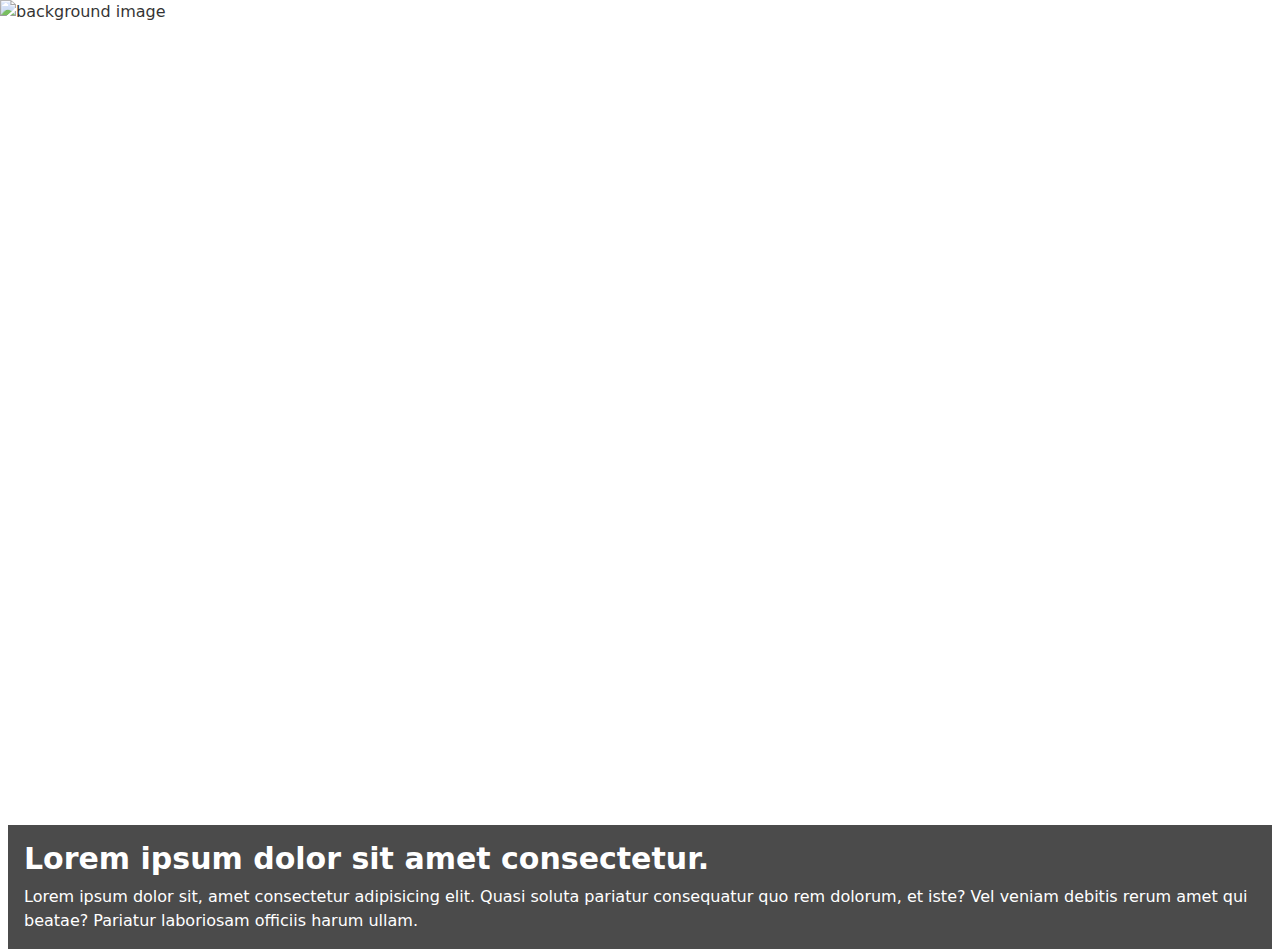
==== landing-page-img/index.html @ 80bda16e "Added image overlay" ====
<!DOCTYPE html>
<html lang="en">

<head>
    <meta charset="UTF-8">
    <meta http-equiv="X-UA-Compatible" content="IE=edge">
    <meta name="viewport" content="width=device-width, initial-scale=1.0">
    <title>Document</title>
    <link rel="stylesheet" href="../main.css">
</head>

<body>

    <div class="relative inset-0 pt-[65vh]  mx-auto w-auto bg-white shadow-lg sm:w-auto">
        <img class="absolute inset-0 w-full h-screen object-cover opacity-80" src="https://source.unsplash.com/random"
            alt="background image">
        <div class=" bottom-40 mx-auto inset-0 bg-black  h-full  w-full sm:w-auto opacity-20">
        </div>

        <div class="relative top-auto p-4 mx-auto  sm:mt-60 sm:mx-2 z-10 bg-black opacity-70">
            <h1 class="text-3xl font-bold text-white">Lorem ipsum dolor sit amet consectetur.</h1>
            <p class="text-white mt-2 shadow-sm">Lorem ipsum dolor sit, amet consectetur adipisicing elit. Quasi soluta
                pariatur consequatur quo rem dolorum, et iste? Vel veniam debitis rerum amet qui beatae? Pariatur
                laboriosam officiis harum ullam.</p>
        </div>
    </div>

    <!--  -->

</body>

</html>
---- main.css ----
/*
! tailwindcss v3.2.4 | MIT License | https://tailwindcss.com
*/

/*
1. Prevent padding and border from affecting element width. (https://github.com/mozdevs/cssremedy/issues/4)
2. Allow adding a border to an element by just adding a border-width. (https://github.com/tailwindcss/tailwindcss/pull/116)
*/

*,
::before,
::after {
  box-sizing: border-box;
  /* 1 */
  border-width: 0;
  /* 2 */
  border-style: solid;
  /* 2 */
  border-color: #e5e7eb;
  /* 2 */
}

::before,
::after {
  --tw-content: '';
}

/*
1. Use a consistent sensible line-height in all browsers.
2. Prevent adjustments of font size after orientation changes in iOS.
3. Use a more readable tab size.
4. Use the user's configured `sans` font-family by default.
5. Use the user's configured `sans` font-feature-settings by default.
*/

html {
  line-height: 1.5;
  /* 1 */
  -webkit-text-size-adjust: 100%;
  /* 2 */
  -moz-tab-size: 4;
  /* 3 */
  -o-tab-size: 4;
     tab-size: 4;
  /* 3 */
  font-family: ui-sans-serif, system-ui, -apple-system, BlinkMacSystemFont, "Segoe UI", Roboto, "Helvetica Neue", Arial, "Noto Sans", sans-serif, "Apple Color Emoji", "Segoe UI Emoji", "Segoe UI Symbol", "Noto Color Emoji";
  /* 4 */
  font-feature-settings: normal;
  /* 5 */
}

/*
1. Remove the margin in all browsers.
2. Inherit line-height from `html` so users can set them as a class directly on the `html` element.
*/

body {
  margin: 0;
  /* 1 */
  line-height: inherit;
  /* 2 */
}

/*
1. Add the correct height in Firefox.
2. Correct the inheritance of border color in Firefox. (https://bugzilla.mozilla.org/show_bug.cgi?id=190655)
3. Ensure horizontal rules are visible by default.
*/

hr {
  height: 0;
  /* 1 */
  color: inherit;
  /* 2 */
  border-top-width: 1px;
  /* 3 */
}

/*
Add the correct text decoration in Chrome, Edge, and Safari.
*/

abbr:where([title]) {
  -webkit-text-decoration: underline dotted;
          text-decoration: underline dotted;
}

/*
Remove the default font size and weight for headings.
*/

h1,
h2,
h3,
h4,
h5,
h6 {
  font-size: inherit;
  font-weight: inherit;
}

/*
Reset links to optimize for opt-in styling instead of opt-out.
*/

a {
  color: inherit;
  text-decoration: inherit;
}

/*
Add the correct font weight in Edge and Safari.
*/

b,
strong {
  font-weight: bolder;
}

/*
1. Use the user's configured `mono` font family by default.
2. Correct the odd `em` font sizing in all browsers.
*/

code,
kbd,
samp,
pre {
  font-family: ui-monospace, SFMono-Regular, Menlo, Monaco, Consolas, "Liberation Mono", "Courier New", monospace;
  /* 1 */
  font-size: 1em;
  /* 2 */
}

/*
Add the correct font size in all browsers.
*/

small {
  font-size: 80%;
}

/*
Prevent `sub` and `sup` elements from affecting the line height in all browsers.
*/

sub,
sup {
  font-size: 75%;
  line-height: 0;
  position: relative;
  vertical-align: baseline;
}

sub {
  bottom: -0.25em;
}

sup {
  top: -0.5em;
}

/*
1. Remove text indentation from table contents in Chrome and Safari. (https://bugs.chromium.org/p/chromium/issues/detail?id=999088, https://bugs.webkit.org/show_bug.cgi?id=201297)
2. Correct table border color inheritance in all Chrome and Safari. (https://bugs.chromium.org/p/chromium/issues/detail?id=935729, https://bugs.webkit.org/show_bug.cgi?id=195016)
3. Remove gaps between table borders by default.
*/

table {
  text-indent: 0;
  /* 1 */
  border-color: inherit;
  /* 2 */
  border-collapse: collapse;
  /* 3 */
}

/*
1. Change the font styles in all browsers.
2. Remove the margin in Firefox and Safari.
3. Remove default padding in all browsers.
*/

button,
input,
optgroup,
select,
textarea {
  font-family: inherit;
  /* 1 */
  font-size: 100%;
  /* 1 */
  font-weight: inherit;
  /* 1 */
  line-height: inherit;
  /* 1 */
  color: inherit;
  /* 1 */
  margin: 0;
  /* 2 */
  padding: 0;
  /* 3 */
}

/*
Remove the inheritance of text transform in Edge and Firefox.
*/

button,
select {
  text-transform: none;
}

/*
1. Correct the inability to style clickable types in iOS and Safari.
2. Remove default button styles.
*/

button,
[type='button'],
[type='reset'],
[type='submit'] {
  -webkit-appearance: button;
  /* 1 */
  background-color: transparent;
  /* 2 */
  background-image: none;
  /* 2 */
}

/*
Use the modern Firefox focus style for all focusable elements.
*/

:-moz-focusring {
  outline: auto;
}

/*
Remove the additional `:invalid` styles in Firefox. (https://github.com/mozilla/gecko-dev/blob/2f9eacd9d3d995c937b4251a5557d95d494c9be1/layout/style/res/forms.css#L728-L737)
*/

:-moz-ui-invalid {
  box-shadow: none;
}

/*
Add the correct vertical alignment in Chrome and Firefox.
*/

progress {
  vertical-align: baseline;
}

/*
Correct the cursor style of increment and decrement buttons in Safari.
*/

::-webkit-inner-spin-button,
::-webkit-outer-spin-button {
  height: auto;
}

/*
1. Correct the odd appearance in Chrome and Safari.
2. Correct the outline style in Safari.
*/

[type='search'] {
  -webkit-appearance: textfield;
  /* 1 */
  outline-offset: -2px;
  /* 2 */
}

/*
Remove the inner padding in Chrome and Safari on macOS.
*/

::-webkit-search-decoration {
  -webkit-appearance: none;
}

/*
1. Correct the inability to style clickable types in iOS and Safari.
2. Change font properties to `inherit` in Safari.
*/

::-webkit-file-upload-button {
  -webkit-appearance: button;
  /* 1 */
  font: inherit;
  /* 2 */
}

/*
Add the correct display in Chrome and Safari.
*/

summary {
  display: list-item;
}

/*
Removes the default spacing and border for appropriate elements.
*/

blockquote,
dl,
dd,
h1,
h2,
h3,
h4,
h5,
h6,
hr,
figure,
p,
pre {
  margin: 0;
}

fieldset {
  margin: 0;
  padding: 0;
}

legend {
  padding: 0;
}

ol,
ul,
menu {
  list-style: none;
  margin: 0;
  padding: 0;
}

/*
Prevent resizing textareas horizontally by default.
*/

textarea {
  resize: vertical;
}

/*
1. Reset the default placeholder opacity in Firefox. (https://github.com/tailwindlabs/tailwindcss/issues/3300)
2. Set the default placeholder color to the user's configured gray 400 color.
*/

input::-moz-placeholder, textarea::-moz-placeholder {
  opacity: 1;
  /* 1 */
  color: #9ca3af;
  /* 2 */
}

input::placeholder,
textarea::placeholder {
  opacity: 1;
  /* 1 */
  color: #9ca3af;
  /* 2 */
}

/*
Set the default cursor for buttons.
*/

button,
[role="button"] {
  cursor: pointer;
}

/*
Make sure disabled buttons don't get the pointer cursor.
*/

:disabled {
  cursor: default;
}

/*
1. Make replaced elements `display: block` by default. (https://github.com/mozdevs/cssremedy/issues/14)
2. Add `vertical-align: middle` to align replaced elements more sensibly by default. (https://github.com/jensimmons/cssremedy/issues/14#issuecomment-634934210)
   This can trigger a poorly considered lint error in some tools but is included by design.
*/

img,
svg,
video,
canvas,
audio,
iframe,
embed,
object {
  display: block;
  /* 1 */
  vertical-align: middle;
  /* 2 */
}

/*
Constrain images and videos to the parent width and preserve their intrinsic aspect ratio. (https://github.com/mozdevs/cssremedy/issues/14)
*/

img,
video {
  max-width: 100%;
  height: auto;
}

/* Make elements with the HTML hidden attribute stay hidden by default */

[hidden] {
  display: none;
}

*, ::before, ::after {
  --tw-border-spacing-x: 0;
  --tw-border-spacing-y: 0;
  --tw-translate-x: 0;
  --tw-translate-y: 0;
  --tw-rotate: 0;
  --tw-skew-x: 0;
  --tw-skew-y: 0;
  --tw-scale-x: 1;
  --tw-scale-y: 1;
  --tw-pan-x:  ;
  --tw-pan-y:  ;
  --tw-pinch-zoom:  ;
  --tw-scroll-snap-strictness: proximity;
  --tw-ordinal:  ;
  --tw-slashed-zero:  ;
  --tw-numeric-figure:  ;
  --tw-numeric-spacing:  ;
  --tw-numeric-fraction:  ;
  --tw-ring-inset:  ;
  --tw-ring-offset-width: 0px;
  --tw-ring-offset-color: #fff;
  --tw-ring-color: rgb(59 130 246 / 0.5);
  --tw-ring-offset-shadow: 0 0 #0000;
  --tw-ring-shadow: 0 0 #0000;
  --tw-shadow: 0 0 #0000;
  --tw-shadow-colored: 0 0 #0000;
  --tw-blur:  ;
  --tw-brightness:  ;
  --tw-contrast:  ;
  --tw-grayscale:  ;
  --tw-hue-rotate:  ;
  --tw-invert:  ;
  --tw-saturate:  ;
  --tw-sepia:  ;
  --tw-drop-shadow:  ;
  --tw-backdrop-blur:  ;
  --tw-backdrop-brightness:  ;
  --tw-backdrop-contrast:  ;
  --tw-backdrop-grayscale:  ;
  --tw-backdrop-hue-rotate:  ;
  --tw-backdrop-invert:  ;
  --tw-backdrop-opacity:  ;
  --tw-backdrop-saturate:  ;
  --tw-backdrop-sepia:  ;
}

::backdrop {
  --tw-border-spacing-x: 0;
  --tw-border-spacing-y: 0;
  --tw-translate-x: 0;
  --tw-translate-y: 0;
  --tw-rotate: 0;
  --tw-skew-x: 0;
  --tw-skew-y: 0;
  --tw-scale-x: 1;
  --tw-scale-y: 1;
  --tw-pan-x:  ;
  --tw-pan-y:  ;
  --tw-pinch-zoom:  ;
  --tw-scroll-snap-strictness: proximity;
  --tw-ordinal:  ;
  --tw-slashed-zero:  ;
  --tw-numeric-figure:  ;
  --tw-numeric-spacing:  ;
  --tw-numeric-fraction:  ;
  --tw-ring-inset:  ;
  --tw-ring-offset-width: 0px;
  --tw-ring-offset-color: #fff;
  --tw-ring-color: rgb(59 130 246 / 0.5);
  --tw-ring-offset-shadow: 0 0 #0000;
  --tw-ring-shadow: 0 0 #0000;
  --tw-shadow: 0 0 #0000;
  --tw-shadow-colored: 0 0 #0000;
  --tw-blur:  ;
  --tw-brightness:  ;
  --tw-contrast:  ;
  --tw-grayscale:  ;
  --tw-hue-rotate:  ;
  --tw-invert:  ;
  --tw-saturate:  ;
  --tw-sepia:  ;
  --tw-drop-shadow:  ;
  --tw-backdrop-blur:  ;
  --tw-backdrop-brightness:  ;
  --tw-backdrop-contrast:  ;
  --tw-backdrop-grayscale:  ;
  --tw-backdrop-hue-rotate:  ;
  --tw-backdrop-invert:  ;
  --tw-backdrop-opacity:  ;
  --tw-backdrop-saturate:  ;
  --tw-backdrop-sepia:  ;
}

.container {
  width: 100%;
}

@media (min-width: 640px) {
  .container {
    max-width: 640px;
  }
}

@media (min-width: 768px) {
  .container {
    max-width: 768px;
  }
}

@media (min-width: 1024px) {
  .container {
    max-width: 1024px;
  }
}

@media (min-width: 1280px) {
  .container {
    max-width: 1280px;
  }
}

@media (min-width: 1536px) {
  .container {
    max-width: 1536px;
  }
}

.sr-only {
  position: absolute;
  width: 1px;
  height: 1px;
  padding: 0;
  margin: -1px;
  overflow: hidden;
  clip: rect(0, 0, 0, 0);
  white-space: nowrap;
  border-width: 0;
}

.not-sr-only {
  position: static;
  width: auto;
  height: auto;
  padding: 0;
  margin: 0;
  overflow: visible;
  clip: auto;
  white-space: normal;
}

.pointer-events-none {
  pointer-events: none;
}

.pointer-events-auto {
  pointer-events: auto;
}

.visible {
  visibility: visible;
}

.invisible {
  visibility: hidden;
}

.collapse {
  visibility: collapse;
}

.static {
  position: static;
}

.fixed {
  position: fixed;
}

.absolute {
  position: absolute;
}

.relative {
  position: relative;
}

.sticky {
  position: sticky;
}

.-inset-1 {
  top: -0.25rem;
  right: -0.25rem;
  bottom: -0.25rem;
  left: -0.25rem;
}

.inset-0 {
  top: 0px;
  right: 0px;
  bottom: 0px;
  left: 0px;
}

.bottom-0 {
  bottom: 0px;
}

.top-0 {
  top: 0px;
}

.top-10 {
  top: 2.5rem;
}

.top-40 {
  top: 10rem;
}

.bottom-40 {
  bottom: 10rem;
}

.top-auto {
  top: auto;
}

.isolate {
  isolation: isolate;
}

.isolation-auto {
  isolation: auto;
}

.z-10 {
  z-index: 10;
}

.float-right {
  float: right;
}

.float-left {
  float: left;
}

.float-none {
  float: none;
}

.clear-left {
  clear: left;
}

.clear-right {
  clear: right;
}

.clear-both {
  clear: both;
}

.clear-none {
  clear: none;
}

.mx-auto {
  margin-left: auto;
  margin-right: auto;
}

.mt-2 {
  margin-top: 0.5rem;
}

.mb-3 {
  margin-bottom: 0.75rem;
}

.box-border {
  box-sizing: border-box;
}

.box-content {
  box-sizing: content-box;
}

.block {
  display: block;
}

.inline-block {
  display: inline-block;
}

.inline {
  display: inline;
}

.flex {
  display: flex;
}

.inline-flex {
  display: inline-flex;
}

.table {
  display: table;
}

.inline-table {
  display: inline-table;
}

.table-caption {
  display: table-caption;
}

.table-cell {
  display: table-cell;
}

.table-column {
  display: table-column;
}

.table-column-group {
  display: table-column-group;
}

.table-footer-group {
  display: table-footer-group;
}

.table-header-group {
  display: table-header-group;
}

.table-row-group {
  display: table-row-group;
}

.table-row {
  display: table-row;
}

.flow-root {
  display: flow-root;
}

.grid {
  display: grid;
}

.inline-grid {
  display: inline-grid;
}

.contents {
  display: contents;
}

.list-item {
  display: list-item;
}

.hidden {
  display: none;
}

.h-full {
  height: 100%;
}

.h-screen {
  height: 100vh;
}

.w-auto {
  width: auto;
}

.w-full {
  width: 100%;
}

.flex-shrink {
  flex-shrink: 1;
}

.shrink {
  flex-shrink: 1;
}

.flex-grow {
  flex-grow: 1;
}

.grow {
  flex-grow: 1;
}

.table-auto {
  table-layout: auto;
}

.table-fixed {
  table-layout: fixed;
}

.border-collapse {
  border-collapse: collapse;
}

.border-separate {
  border-collapse: separate;
}

.transform {
  transform: translate(var(--tw-translate-x), var(--tw-translate-y)) rotate(var(--tw-rotate)) skewX(var(--tw-skew-x)) skewY(var(--tw-skew-y)) scaleX(var(--tw-scale-x)) scaleY(var(--tw-scale-y));
}

.\!transform {
  transform: translate(var(--tw-translate-x), var(--tw-translate-y)) rotate(var(--tw-rotate)) skewX(var(--tw-skew-x)) skewY(var(--tw-skew-y)) scaleX(var(--tw-scale-x)) scaleY(var(--tw-scale-y)) !important;
}

.transform-cpu {
  transform: translate(var(--tw-translate-x), var(--tw-translate-y)) rotate(var(--tw-rotate)) skewX(var(--tw-skew-x)) skewY(var(--tw-skew-y)) scaleX(var(--tw-scale-x)) scaleY(var(--tw-scale-y));
}

.transform-gpu {
  transform: translate3d(var(--tw-translate-x), var(--tw-translate-y), 0) rotate(var(--tw-rotate)) skewX(var(--tw-skew-x)) skewY(var(--tw-skew-y)) scaleX(var(--tw-scale-x)) scaleY(var(--tw-scale-y));
}

.transform-none {
  transform: none;
}

.touch-auto {
  touch-action: auto;
}

.touch-none {
  touch-action: none;
}

.touch-pan-x {
  --tw-pan-x: pan-x;
  touch-action: var(--tw-pan-x) var(--tw-pan-y) var(--tw-pinch-zoom);
}

.touch-pan-left {
  --tw-pan-x: pan-left;
  touch-action: var(--tw-pan-x) var(--tw-pan-y) var(--tw-pinch-zoom);
}

.touch-pan-right {
  --tw-pan-x: pan-right;
  touch-action: var(--tw-pan-x) var(--tw-pan-y) var(--tw-pinch-zoom);
}

.touch-pan-y {
  --tw-pan-y: pan-y;
  touch-action: var(--tw-pan-x) var(--tw-pan-y) var(--tw-pinch-zoom);
}

.touch-pan-up {
  --tw-pan-y: pan-up;
  touch-action: var(--tw-pan-x) var(--tw-pan-y) var(--tw-pinch-zoom);
}

.touch-pan-down {
  --tw-pan-y: pan-down;
  touch-action: var(--tw-pan-x) var(--tw-pan-y) var(--tw-pinch-zoom);
}

.touch-pinch-zoom {
  --tw-pinch-zoom: pinch-zoom;
  touch-action: var(--tw-pan-x) var(--tw-pan-y) var(--tw-pinch-zoom);
}

.touch-manipulation {
  touch-action: manipulation;
}

.select-none {
  -webkit-user-select: none;
     -moz-user-select: none;
          user-select: none;
}

.select-text {
  -webkit-user-select: text;
     -moz-user-select: text;
          user-select: text;
}

.select-all {
  -webkit-user-select: all;
     -moz-user-select: all;
          user-select: all;
}

.select-auto {
  -webkit-user-select: auto;
     -moz-user-select: auto;
          user-select: auto;
}

.resize-none {
  resize: none;
}

.resize-y {
  resize: vertical;
}

.resize-x {
  resize: horizontal;
}

.resize {
  resize: both;
}

.snap-none {
  scroll-snap-type: none;
}

.snap-x {
  scroll-snap-type: x var(--tw-scroll-snap-strictness);
}

.snap-y {
  scroll-snap-type: y var(--tw-scroll-snap-strictness);
}

.snap-both {
  scroll-snap-type: both var(--tw-scroll-snap-strictness);
}

.snap-mandatory {
  --tw-scroll-snap-strictness: mandatory;
}

.snap-proximity {
  --tw-scroll-snap-strictness: proximity;
}

.snap-start {
  scroll-snap-align: start;
}

.snap-end {
  scroll-snap-align: end;
}

.snap-center {
  scroll-snap-align: center;
}

.snap-align-none {
  scroll-snap-align: none;
}

.snap-normal {
  scroll-snap-stop: normal;
}

.snap-always {
  scroll-snap-stop: always;
}

.list-inside {
  list-style-position: inside;
}

.list-outside {
  list-style-position: outside;
}

.appearance-none {
  -webkit-appearance: none;
     -moz-appearance: none;
          appearance: none;
}

.break-before-auto {
  -moz-column-break-before: auto;
       break-before: auto;
}

.break-before-avoid {
  -moz-column-break-before: avoid;
       break-before: avoid;
}

.break-before-all {
  -moz-column-break-before: all;
       break-before: all;
}

.break-before-avoid-page {
  -moz-column-break-before: avoid;
       break-before: avoid-page;
}

.break-before-page {
  -moz-column-break-before: page;
       break-before: page;
}

.break-before-left {
  -moz-column-break-before: left;
       break-before: left;
}

.break-before-right {
  -moz-column-break-before: right;
       break-before: right;
}

.break-before-column {
  -moz-column-break-before: column;
       break-before: column;
}

.break-inside-auto {
  -moz-column-break-inside: auto;
       break-inside: auto;
}

.break-inside-avoid {
  -moz-column-break-inside: avoid;
       break-inside: avoid;
}

.break-inside-avoid-page {
  break-inside: avoid-page;
}

.break-inside-avoid-column {
  -moz-column-break-inside: avoid;
       break-inside: avoid-column;
}

.break-after-auto {
  -moz-column-break-after: auto;
       break-after: auto;
}

.break-after-avoid {
  -moz-column-break-after: avoid;
       break-after: avoid;
}

.break-after-all {
  -moz-column-break-after: all;
       break-after: all;
}

.break-after-avoid-page {
  -moz-column-break-after: avoid;
       break-after: avoid-page;
}

.break-after-page {
  -moz-column-break-after: page;
       break-after: page;
}

.break-after-left {
  -moz-column-break-after: left;
       break-after: left;
}

.break-after-right {
  -moz-column-break-after: right;
       break-after: right;
}

.break-after-column {
  -moz-column-break-after: column;
       break-after: column;
}

.grid-flow-row {
  grid-auto-flow: row;
}

.grid-flow-col {
  grid-auto-flow: column;
}

.grid-flow-dense {
  grid-auto-flow: dense;
}

.grid-flow-row-dense {
  grid-auto-flow: row dense;
}

.grid-flow-col-dense {
  grid-auto-flow: column dense;
}

.flex-row {
  flex-direction: row;
}

.flex-row-reverse {
  flex-direction: row-reverse;
}

.flex-col {
  flex-direction: column;
}

.flex-col-reverse {
  flex-direction: column-reverse;
}

.flex-wrap {
  flex-wrap: wrap;
}

.flex-wrap-reverse {
  flex-wrap: wrap-reverse;
}

.flex-nowrap {
  flex-wrap: nowrap;
}

.place-content-center {
  place-content: center;
}

.place-content-start {
  place-content: start;
}

.place-content-end {
  place-content: end;
}

.place-content-between {
  place-content: space-between;
}

.place-content-around {
  place-content: space-around;
}

.place-content-evenly {
  place-content: space-evenly;
}

.place-content-baseline {
  place-content: baseline;
}

.place-content-stretch {
  place-content: stretch;
}

.place-items-start {
  place-items: start;
}

.place-items-end {
  place-items: end;
}

.place-items-center {
  place-items: center;
}

.place-items-baseline {
  place-items: baseline;
}

.place-items-stretch {
  place-items: stretch;
}

.content-center {
  align-content: center;
}

.content-start {
  align-content: flex-start;
}

.content-end {
  align-content: flex-end;
}

.content-between {
  align-content: space-between;
}

.content-around {
  align-content: space-around;
}

.content-evenly {
  align-content: space-evenly;
}

.content-baseline {
  align-content: baseline;
}

.items-start {
  align-items: flex-start;
}

.items-end {
  align-items: flex-end;
}

.items-center {
  align-items: center;
}

.items-baseline {
  align-items: baseline;
}

.items-stretch {
  align-items: stretch;
}

.justify-start {
  justify-content: flex-start;
}

.justify-end {
  justify-content: flex-end;
}

.justify-center {
  justify-content: center;
}

.justify-between {
  justify-content: space-between;
}

.justify-around {
  justify-content: space-around;
}

.justify-evenly {
  justify-content: space-evenly;
}

.justify-items-start {
  justify-items: start;
}

.justify-items-end {
  justify-items: end;
}

.justify-items-center {
  justify-items: center;
}

.justify-items-stretch {
  justify-items: stretch;
}

.space-x-2 > :not([hidden]) ~ :not([hidden]) {
  --tw-space-x-reverse: 0;
  margin-right: calc(0.5rem * var(--tw-space-x-reverse));
  margin-left: calc(0.5rem * calc(1 - var(--tw-space-x-reverse)));
}

.space-y-reverse > :not([hidden]) ~ :not([hidden]) {
  --tw-space-y-reverse: 1;
}

.space-x-reverse > :not([hidden]) ~ :not([hidden]) {
  --tw-space-x-reverse: 1;
}

.divide-x > :not([hidden]) ~ :not([hidden]) {
  --tw-divide-x-reverse: 0;
  border-right-width: calc(1px * var(--tw-divide-x-reverse));
  border-left-width: calc(1px * calc(1 - var(--tw-divide-x-reverse)));
}

.divide-y > :not([hidden]) ~ :not([hidden]) {
  --tw-divide-y-reverse: 0;
  border-top-width: calc(1px * calc(1 - var(--tw-divide-y-reverse)));
  border-bottom-width: calc(1px * var(--tw-divide-y-reverse));
}

.divide-y-reverse > :not([hidden]) ~ :not([hidden]) {
  --tw-divide-y-reverse: 1;
}

.divide-x-reverse > :not([hidden]) ~ :not([hidden]) {
  --tw-divide-x-reverse: 1;
}

.divide-solid > :not([hidden]) ~ :not([hidden]) {
  border-style: solid;
}

.divide-dashed > :not([hidden]) ~ :not([hidden]) {
  border-style: dashed;
}

.divide-dotted > :not([hidden]) ~ :not([hidden]) {
  border-style: dotted;
}

.divide-double > :not([hidden]) ~ :not([hidden]) {
  border-style: double;
}

.divide-none > :not([hidden]) ~ :not([hidden]) {
  border-style: none;
}

.place-self-auto {
  place-self: auto;
}

.place-self-start {
  place-self: start;
}

.place-self-end {
  place-self: end;
}

.place-self-center {
  place-self: center;
}

.place-self-stretch {
  place-self: stretch;
}

.self-auto {
  align-self: auto;
}

.self-start {
  align-self: flex-start;
}

.self-end {
  align-self: flex-end;
}

.self-center {
  align-self: center;
}

.self-stretch {
  align-self: stretch;
}

.self-baseline {
  align-self: baseline;
}

.justify-self-auto {
  justify-self: auto;
}

.justify-self-start {
  justify-self: start;
}

.justify-self-end {
  justify-self: end;
}

.justify-self-center {
  justify-self: center;
}

.justify-self-stretch {
  justify-self: stretch;
}

.overflow-auto {
  overflow: auto;
}

.overflow-hidden {
  overflow: hidden;
}

.overflow-clip {
  overflow: clip;
}

.overflow-visible {
  overflow: visible;
}

.overflow-scroll {
  overflow: scroll;
}

.overflow-x-auto {
  overflow-x: auto;
}

.overflow-y-auto {
  overflow-y: auto;
}

.overflow-x-hidden {
  overflow-x: hidden;
}

.overflow-y-hidden {
  overflow-y: hidden;
}

.overflow-x-clip {
  overflow-x: clip;
}

.overflow-y-clip {
  overflow-y: clip;
}

.overflow-x-visible {
  overflow-x: visible;
}

.overflow-y-visible {
  overflow-y: visible;
}

.overflow-x-scroll {
  overflow-x: scroll;
}

.overflow-y-scroll {
  overflow-y: scroll;
}

.overscroll-auto {
  overscroll-behavior: auto;
}

.overscroll-contain {
  overscroll-behavior: contain;
}

.overscroll-none {
  overscroll-behavior: none;
}

.overscroll-y-auto {
  overscroll-behavior-y: auto;
}

.overscroll-y-contain {
  overscroll-behavior-y: contain;
}

.overscroll-y-none {
  overscroll-behavior-y: none;
}

.overscroll-x-auto {
  overscroll-behavior-x: auto;
}

.overscroll-x-contain {
  overscroll-behavior-x: contain;
}

.overscroll-x-none {
  overscroll-behavior-x: none;
}

.scroll-auto {
  scroll-behavior: auto;
}

.scroll-smooth {
  scroll-behavior: smooth;
}

.truncate {
  overflow: hidden;
  text-overflow: ellipsis;
  white-space: nowrap;
}

.overflow-ellipsis {
  text-overflow: ellipsis;
}

.text-ellipsis {
  text-overflow: ellipsis;
}

.text-clip {
  text-overflow: clip;
}

.whitespace-normal {
  white-space: normal;
}

.whitespace-nowrap {
  white-space: nowrap;
}

.whitespace-pre {
  white-space: pre;
}

.whitespace-pre-line {
  white-space: pre-line;
}

.whitespace-pre-wrap {
  white-space: pre-wrap;
}

.break-normal {
  overflow-wrap: normal;
  word-break: normal;
}

.break-words {
  overflow-wrap: break-word;
}

.break-all {
  word-break: break-all;
}

.break-keep {
  word-break: keep-all;
}

.rounded {
  border-radius: 0.25rem;
}

.rounded-t {
  border-top-left-radius: 0.25rem;
  border-top-right-radius: 0.25rem;
}

.rounded-r {
  border-top-right-radius: 0.25rem;
  border-bottom-right-radius: 0.25rem;
}

.rounded-b {
  border-bottom-right-radius: 0.25rem;
  border-bottom-left-radius: 0.25rem;
}

.rounded-l {
  border-top-left-radius: 0.25rem;
  border-bottom-left-radius: 0.25rem;
}

.rounded-tl {
  border-top-left-radius: 0.25rem;
}

.rounded-tr {
  border-top-right-radius: 0.25rem;
}

.rounded-br {
  border-bottom-right-radius: 0.25rem;
}

.rounded-bl {
  border-bottom-left-radius: 0.25rem;
}

.border {
  border-width: 1px;
}

.border-x {
  border-left-width: 1px;
  border-right-width: 1px;
}

.border-y {
  border-top-width: 1px;
  border-bottom-width: 1px;
}

.border-t {
  border-top-width: 1px;
}

.border-r {
  border-right-width: 1px;
}

.border-b {
  border-bottom-width: 1px;
}

.border-l {
  border-left-width: 1px;
}

.border-solid {
  border-style: solid;
}

.border-dashed {
  border-style: dashed;
}

.border-dotted {
  border-style: dotted;
}

.border-double {
  border-style: double;
}

.border-hidden {
  border-style: hidden;
}

.border-none {
  border-style: none;
}

.bg-\[rgb\(255\2c 0\2c 0\)\] {
  --tw-bg-opacity: 1;
  background-color: rgb(255 0 0 / var(--tw-bg-opacity));
}

.bg-white {
  --tw-bg-opacity: 1;
  background-color: rgb(255 255 255 / var(--tw-bg-opacity));
}

.bg-black {
  --tw-bg-opacity: 1;
  background-color: rgb(0 0 0 / var(--tw-bg-opacity));
}

.decoration-slice {
  -webkit-box-decoration-break: slice;
          box-decoration-break: slice;
}

.decoration-clone {
  -webkit-box-decoration-break: clone;
          box-decoration-break: clone;
}

.box-decoration-slice {
  -webkit-box-decoration-break: slice;
          box-decoration-break: slice;
}

.box-decoration-clone {
  -webkit-box-decoration-break: clone;
          box-decoration-break: clone;
}

.bg-fixed {
  background-attachment: fixed;
}

.bg-local {
  background-attachment: local;
}

.bg-scroll {
  background-attachment: scroll;
}

.bg-clip-border {
  background-clip: border-box;
}

.bg-clip-padding {
  background-clip: padding-box;
}

.bg-clip-content {
  background-clip: content-box;
}

.bg-clip-text {
  -webkit-background-clip: text;
          background-clip: text;
}

.bg-repeat {
  background-repeat: repeat;
}

.bg-no-repeat {
  background-repeat: no-repeat;
}

.bg-repeat-x {
  background-repeat: repeat-x;
}

.bg-repeat-y {
  background-repeat: repeat-y;
}

.bg-repeat-round {
  background-repeat: round;
}

.bg-repeat-space {
  background-repeat: space;
}

.bg-origin-border {
  background-origin: border-box;
}

.bg-origin-padding {
  background-origin: padding-box;
}

.bg-origin-content {
  background-origin: content-box;
}

.object-contain {
  -o-object-fit: contain;
     object-fit: contain;
}

.object-cover {
  -o-object-fit: cover;
     object-fit: cover;
}

.object-fill {
  -o-object-fit: fill;
     object-fit: fill;
}

.object-none {
  -o-object-fit: none;
     object-fit: none;
}

.object-scale-down {
  -o-object-fit: scale-down;
     object-fit: scale-down;
}

.p-4 {
  padding: 1rem;
}

.px-4 {
  padding-left: 1rem;
  padding-right: 1rem;
}

.py-4 {
  padding-top: 1rem;
  padding-bottom: 1rem;
}

.pb-4 {
  padding-bottom: 1rem;
}

.pt-6 {
  padding-top: 1.5rem;
}

.pb-2 {
  padding-bottom: 0.5rem;
}

.pt-44 {
  padding-top: 11rem;
}

.pt-96 {
  padding-top: 24rem;
}

.pt-\[100vh\] {
  padding-top: 100vh;
}

.pt-\[65vh\] {
  padding-top: 65vh;
}

.pt-\[70vh\] {
  padding-top: 70vh;
}

.text-left {
  text-align: left;
}

.text-center {
  text-align: center;
}

.text-right {
  text-align: right;
}

.text-justify {
  text-align: justify;
}

.text-start {
  text-align: start;
}

.text-end {
  text-align: end;
}

.align-baseline {
  vertical-align: baseline;
}

.align-top {
  vertical-align: top;
}

.align-middle {
  vertical-align: middle;
}

.align-bottom {
  vertical-align: bottom;
}

.align-text-top {
  vertical-align: text-top;
}

.align-text-bottom {
  vertical-align: text-bottom;
}

.align-sub {
  vertical-align: sub;
}

.align-super {
  vertical-align: super;
}

.text-3xl {
  font-size: 1.875rem;
  line-height: 2.25rem;
}

.text-4xl {
  font-size: 2.25rem;
  line-height: 2.5rem;
}

.font-bold {
  font-weight: 700;
}

.uppercase {
  text-transform: uppercase;
}

.lowercase {
  text-transform: lowercase;
}

.capitalize {
  text-transform: capitalize;
}

.normal-case {
  text-transform: none;
}

.italic {
  font-style: italic;
}

.not-italic {
  font-style: normal;
}

.normal-nums {
  font-variant-numeric: normal;
}

.ordinal {
  --tw-ordinal: ordinal;
  font-variant-numeric: var(--tw-ordinal) var(--tw-slashed-zero) var(--tw-numeric-figure) var(--tw-numeric-spacing) var(--tw-numeric-fraction);
}

.slashed-zero {
  --tw-slashed-zero: slashed-zero;
  font-variant-numeric: var(--tw-ordinal) var(--tw-slashed-zero) var(--tw-numeric-figure) var(--tw-numeric-spacing) var(--tw-numeric-fraction);
}

.lining-nums {
  --tw-numeric-figure: lining-nums;
  font-variant-numeric: var(--tw-ordinal) var(--tw-slashed-zero) var(--tw-numeric-figure) var(--tw-numeric-spacing) var(--tw-numeric-fraction);
}

.oldstyle-nums {
  --tw-numeric-figure: oldstyle-nums;
  font-variant-numeric: var(--tw-ordinal) var(--tw-slashed-zero) var(--tw-numeric-figure) var(--tw-numeric-spacing) var(--tw-numeric-fraction);
}

.proportional-nums {
  --tw-numeric-spacing: proportional-nums;
  font-variant-numeric: var(--tw-ordinal) var(--tw-slashed-zero) var(--tw-numeric-figure) var(--tw-numeric-spacing) var(--tw-numeric-fraction);
}

.tabular-nums {
  --tw-numeric-spacing: tabular-nums;
  font-variant-numeric: var(--tw-ordinal) var(--tw-slashed-zero) var(--tw-numeric-figure) var(--tw-numeric-spacing) var(--tw-numeric-fraction);
}

.diagonal-fractions {
  --tw-numeric-fraction: diagonal-fractions;
  font-variant-numeric: var(--tw-ordinal) var(--tw-slashed-zero) var(--tw-numeric-figure) var(--tw-numeric-spacing) var(--tw-numeric-fraction);
}

.stacked-fractions {
  --tw-numeric-fraction: stacked-fractions;
  font-variant-numeric: var(--tw-ordinal) var(--tw-slashed-zero) var(--tw-numeric-figure) var(--tw-numeric-spacing) var(--tw-numeric-fraction);
}

.text-\[\#336699\]\/\[\.35\] {
  color: rgb(51 102 153 / .35);
}

.text-blue-500 {
  --tw-text-opacity: 1;
  color: rgb(59 130 246 / var(--tw-text-opacity));
}

.text-white {
  --tw-text-opacity: 1;
  color: rgb(255 255 255 / var(--tw-text-opacity));
}

.underline {
  text-decoration-line: underline;
}

.overline {
  text-decoration-line: overline;
}

.line-through {
  text-decoration-line: line-through;
}

.no-underline {
  text-decoration-line: none;
}

.decoration-solid {
  text-decoration-style: solid;
}

.decoration-double {
  text-decoration-style: double;
}

.decoration-dotted {
  text-decoration-style: dotted;
}

.decoration-dashed {
  text-decoration-style: dashed;
}

.decoration-wavy {
  text-decoration-style: wavy;
}

.antialiased {
  -webkit-font-smoothing: antialiased;
  -moz-osx-font-smoothing: grayscale;
}

.subpixel-antialiased {
  -webkit-font-smoothing: auto;
  -moz-osx-font-smoothing: auto;
}

.opacity-80 {
  opacity: 0.8;
}

.opacity-20 {
  opacity: 0.2;
}

.opacity-70 {
  opacity: 0.7;
}

.opacity-100 {
  opacity: 1;
}

.bg-blend-normal {
  background-blend-mode: normal;
}

.bg-blend-multiply {
  background-blend-mode: multiply;
}

.bg-blend-screen {
  background-blend-mode: screen;
}

.bg-blend-overlay {
  background-blend-mode: overlay;
}

.bg-blend-darken {
  background-blend-mode: darken;
}

.bg-blend-lighten {
  background-blend-mode: lighten;
}

.bg-blend-color-dodge {
  background-blend-mode: color-dodge;
}

.bg-blend-color-burn {
  background-blend-mode: color-burn;
}

.bg-blend-hard-light {
  background-blend-mode: hard-light;
}

.bg-blend-soft-light {
  background-blend-mode: soft-light;
}

.bg-blend-difference {
  background-blend-mode: difference;
}

.bg-blend-exclusion {
  background-blend-mode: exclusion;
}

.bg-blend-hue {
  background-blend-mode: hue;
}

.bg-blend-saturation {
  background-blend-mode: saturation;
}

.bg-blend-color {
  background-blend-mode: color;
}

.bg-blend-luminosity {
  background-blend-mode: luminosity;
}

.mix-blend-normal {
  mix-blend-mode: normal;
}

.mix-blend-multiply {
  mix-blend-mode: multiply;
}

.mix-blend-screen {
  mix-blend-mode: screen;
}

.mix-blend-overlay {
  mix-blend-mode: overlay;
}

.mix-blend-darken {
  mix-blend-mode: darken;
}

.mix-blend-lighten {
  mix-blend-mode: lighten;
}

.mix-blend-color-dodge {
  mix-blend-mode: color-dodge;
}

.mix-blend-color-burn {
  mix-blend-mode: color-burn;
}

.mix-blend-hard-light {
  mix-blend-mode: hard-light;
}

.mix-blend-soft-light {
  mix-blend-mode: soft-light;
}

.mix-blend-difference {
  mix-blend-mode: difference;
}

.mix-blend-exclusion {
  mix-blend-mode: exclusion;
}

.mix-blend-hue {
  mix-blend-mode: hue;
}

.mix-blend-saturation {
  mix-blend-mode: saturation;
}

.mix-blend-color {
  mix-blend-mode: color;
}

.mix-blend-luminosity {
  mix-blend-mode: luminosity;
}

.mix-blend-plus-lighter {
  mix-blend-mode: plus-lighter;
}

.shadow {
  --tw-shadow: 0 1px 3px 0 rgb(0 0 0 / 0.1), 0 1px 2px -1px rgb(0 0 0 / 0.1);
  --tw-shadow-colored: 0 1px 3px 0 var(--tw-shadow-color), 0 1px 2px -1px var(--tw-shadow-color);
  box-shadow: var(--tw-ring-offset-shadow, 0 0 #0000), var(--tw-ring-shadow, 0 0 #0000), var(--tw-shadow);
}

.\!shadow {
  --tw-shadow: 0 1px 3px 0 rgb(0 0 0 / 0.1), 0 1px 2px -1px rgb(0 0 0 / 0.1) !important;
  --tw-shadow-colored: 0 1px 3px 0 var(--tw-shadow-color), 0 1px 2px -1px var(--tw-shadow-color) !important;
  box-shadow: var(--tw-ring-offset-shadow, 0 0 #0000), var(--tw-ring-shadow, 0 0 #0000), var(--tw-shadow) !important;
}

.shadow-lg {
  --tw-shadow: 0 10px 15px -3px rgb(0 0 0 / 0.1), 0 4px 6px -4px rgb(0 0 0 / 0.1);
  --tw-shadow-colored: 0 10px 15px -3px var(--tw-shadow-color), 0 4px 6px -4px var(--tw-shadow-color);
  box-shadow: var(--tw-ring-offset-shadow, 0 0 #0000), var(--tw-ring-shadow, 0 0 #0000), var(--tw-shadow);
}

.shadow-sm {
  --tw-shadow: 0 1px 2px 0 rgb(0 0 0 / 0.05);
  --tw-shadow-colored: 0 1px 2px 0 var(--tw-shadow-color);
  box-shadow: var(--tw-ring-offset-shadow, 0 0 #0000), var(--tw-ring-shadow, 0 0 #0000), var(--tw-shadow);
}

.outline-none {
  outline: 2px solid transparent;
  outline-offset: 2px;
}

.outline {
  outline-style: solid;
}

.outline-dashed {
  outline-style: dashed;
}

.outline-dotted {
  outline-style: dotted;
}

.outline-double {
  outline-style: double;
}

.ring {
  --tw-ring-offset-shadow: var(--tw-ring-inset) 0 0 0 var(--tw-ring-offset-width) var(--tw-ring-offset-color);
  --tw-ring-shadow: var(--tw-ring-inset) 0 0 0 calc(3px + var(--tw-ring-offset-width)) var(--tw-ring-color);
  box-shadow: var(--tw-ring-offset-shadow), var(--tw-ring-shadow), var(--tw-shadow, 0 0 #0000);
}

.ring-inset {
  --tw-ring-inset: inset;
}

.blur {
  --tw-blur: blur(8px);
  filter: var(--tw-blur) var(--tw-brightness) var(--tw-contrast) var(--tw-grayscale) var(--tw-hue-rotate) var(--tw-invert) var(--tw-saturate) var(--tw-sepia) var(--tw-drop-shadow);
}

.drop-shadow {
  --tw-drop-shadow: drop-shadow(0 1px 2px rgb(0 0 0 / 0.1)) drop-shadow(0 1px 1px rgb(0 0 0 / 0.06));
  filter: var(--tw-blur) var(--tw-brightness) var(--tw-contrast) var(--tw-grayscale) var(--tw-hue-rotate) var(--tw-invert) var(--tw-saturate) var(--tw-sepia) var(--tw-drop-shadow);
}

.grayscale {
  --tw-grayscale: grayscale(100%);
  filter: var(--tw-blur) var(--tw-brightness) var(--tw-contrast) var(--tw-grayscale) var(--tw-hue-rotate) var(--tw-invert) var(--tw-saturate) var(--tw-sepia) var(--tw-drop-shadow);
}

.invert {
  --tw-invert: invert(100%);
  filter: var(--tw-blur) var(--tw-brightness) var(--tw-contrast) var(--tw-grayscale) var(--tw-hue-rotate) var(--tw-invert) var(--tw-saturate) var(--tw-sepia) var(--tw-drop-shadow);
}

.sepia {
  --tw-sepia: sepia(100%);
  filter: var(--tw-blur) var(--tw-brightness) var(--tw-contrast) var(--tw-grayscale) var(--tw-hue-rotate) var(--tw-invert) var(--tw-saturate) var(--tw-sepia) var(--tw-drop-shadow);
}

.filter {
  filter: var(--tw-blur) var(--tw-brightness) var(--tw-contrast) var(--tw-grayscale) var(--tw-hue-rotate) var(--tw-invert) var(--tw-saturate) var(--tw-sepia) var(--tw-drop-shadow);
}

.\!filter {
  filter: var(--tw-blur) var(--tw-brightness) var(--tw-contrast) var(--tw-grayscale) var(--tw-hue-rotate) var(--tw-invert) var(--tw-saturate) var(--tw-sepia) var(--tw-drop-shadow) !important;
}

.filter-none {
  filter: none;
}

.backdrop-blur {
  --tw-backdrop-blur: blur(8px);
  -webkit-backdrop-filter: var(--tw-backdrop-blur) var(--tw-backdrop-brightness) var(--tw-backdrop-contrast) var(--tw-backdrop-grayscale) var(--tw-backdrop-hue-rotate) var(--tw-backdrop-invert) var(--tw-backdrop-opacity) var(--tw-backdrop-saturate) var(--tw-backdrop-sepia);
          backdrop-filter: var(--tw-backdrop-blur) var(--tw-backdrop-brightness) var(--tw-backdrop-contrast) var(--tw-backdrop-grayscale) var(--tw-backdrop-hue-rotate) var(--tw-backdrop-invert) var(--tw-backdrop-opacity) var(--tw-backdrop-saturate) var(--tw-backdrop-sepia);
}

.backdrop-grayscale {
  --tw-backdrop-grayscale: grayscale(100%);
  -webkit-backdrop-filter: var(--tw-backdrop-blur) var(--tw-backdrop-brightness) var(--tw-backdrop-contrast) var(--tw-backdrop-grayscale) var(--tw-backdrop-hue-rotate) var(--tw-backdrop-invert) var(--tw-backdrop-opacity) var(--tw-backdrop-saturate) var(--tw-backdrop-sepia);
          backdrop-filter: var(--tw-backdrop-blur) var(--tw-backdrop-brightness) var(--tw-backdrop-contrast) var(--tw-backdrop-grayscale) var(--tw-backdrop-hue-rotate) var(--tw-backdrop-invert) var(--tw-backdrop-opacity) var(--tw-backdrop-saturate) var(--tw-backdrop-sepia);
}

.backdrop-invert {
  --tw-backdrop-invert: invert(100%);
  -webkit-backdrop-filter: var(--tw-backdrop-blur) var(--tw-backdrop-brightness) var(--tw-backdrop-contrast) var(--tw-backdrop-grayscale) var(--tw-backdrop-hue-rotate) var(--tw-backdrop-invert) var(--tw-backdrop-opacity) var(--tw-backdrop-saturate) var(--tw-backdrop-sepia);
          backdrop-filter: var(--tw-backdrop-blur) var(--tw-backdrop-brightness) var(--tw-backdrop-contrast) var(--tw-backdrop-grayscale) var(--tw-backdrop-hue-rotate) var(--tw-backdrop-invert) var(--tw-backdrop-opacity) var(--tw-backdrop-saturate) var(--tw-backdrop-sepia);
}

.backdrop-sepia {
  --tw-backdrop-sepia: sepia(100%);
  -webkit-backdrop-filter: var(--tw-backdrop-blur) var(--tw-backdrop-brightness) var(--tw-backdrop-contrast) var(--tw-backdrop-grayscale) var(--tw-backdrop-hue-rotate) var(--tw-backdrop-invert) var(--tw-backdrop-opacity) var(--tw-backdrop-saturate) var(--tw-backdrop-sepia);
          backdrop-filter: var(--tw-backdrop-blur) var(--tw-backdrop-brightness) var(--tw-backdrop-contrast) var(--tw-backdrop-grayscale) var(--tw-backdrop-hue-rotate) var(--tw-backdrop-invert) var(--tw-backdrop-opacity) var(--tw-backdrop-saturate) var(--tw-backdrop-sepia);
}

.backdrop-filter {
  -webkit-backdrop-filter: var(--tw-backdrop-blur) var(--tw-backdrop-brightness) var(--tw-backdrop-contrast) var(--tw-backdrop-grayscale) var(--tw-backdrop-hue-rotate) var(--tw-backdrop-invert) var(--tw-backdrop-opacity) var(--tw-backdrop-saturate) var(--tw-backdrop-sepia);
          backdrop-filter: var(--tw-backdrop-blur) var(--tw-backdrop-brightness) var(--tw-backdrop-contrast) var(--tw-backdrop-grayscale) var(--tw-backdrop-hue-rotate) var(--tw-backdrop-invert) var(--tw-backdrop-opacity) var(--tw-backdrop-saturate) var(--tw-backdrop-sepia);
}

.backdrop-filter-none {
  -webkit-backdrop-filter: none;
          backdrop-filter: none;
}

.transition {
  transition-property: color, background-color, border-color, text-decoration-color, fill, stroke, opacity, box-shadow, transform, filter, -webkit-backdrop-filter;
  transition-property: color, background-color, border-color, text-decoration-color, fill, stroke, opacity, box-shadow, transform, filter, backdrop-filter;
  transition-property: color, background-color, border-color, text-decoration-color, fill, stroke, opacity, box-shadow, transform, filter, backdrop-filter, -webkit-backdrop-filter;
  transition-timing-function: cubic-bezier(0.4, 0, 0.2, 1);
  transition-duration: 150ms;
}

.ease-in {
  transition-timing-function: cubic-bezier(0.4, 0, 1, 1);
}

.ease-out {
  transition-timing-function: cubic-bezier(0, 0, 0.2, 1);
}

.ease-in-out {
  transition-timing-function: cubic-bezier(0.4, 0, 0.2, 1);
}

.content-\[\'this-is-also-valid\]-weirdly-enough\'\] {
  --tw-content: 'this-is-also-valid]-weirdly-enough';
  content: var(--tw-content);
}

.hover\:font-bold:hover {
  font-weight: 700;
}

.before\:hover\:text-center:hover::before {
  content: var(--tw-content);
  text-align: center;
}

.hover\:before\:text-center:hover::before {
  content: var(--tw-content);
  text-align: center;
}

.hover\:focus\:text-center:focus:hover {
  text-align: center;
}

.focus\:hover\:text-center:hover:focus {
  text-align: center;
}

@media (min-width: 640px) {
  .sm\:container {
    width: 100%;
  }

  @media (min-width: 640px) {
    .sm\:container {
      max-width: 640px;
    }
  }

  @media (min-width: 768px) {
    .sm\:container {
      max-width: 768px;
    }
  }

  @media (min-width: 1024px) {
    .sm\:container {
      max-width: 1024px;
    }
  }

  @media (min-width: 1280px) {
    .sm\:container {
      max-width: 1280px;
    }
  }

  @media (min-width: 1536px) {
    .sm\:container {
      max-width: 1536px;
    }
  }

  .sm\:mx-2 {
    margin-left: 0.5rem;
    margin-right: 0.5rem;
  }

  .sm\:mt-60 {
    margin-top: 15rem;
  }

  .sm\:w-auto {
    width: auto;
  }

  .sm\:pt-44 {
    padding-top: 11rem;
  }

  .sm\:pb-2 {
    padding-bottom: 0.5rem;
  }

  .sm\:underline {
    text-decoration-line: underline;
  }
}

@media (prefers-color-scheme: dark) {
  @media (min-width: 1024px) {
    .dark\:lg\:hover\:\[paint-order\:markers\]:hover {
      paint-order: markers;
    }
  }
}
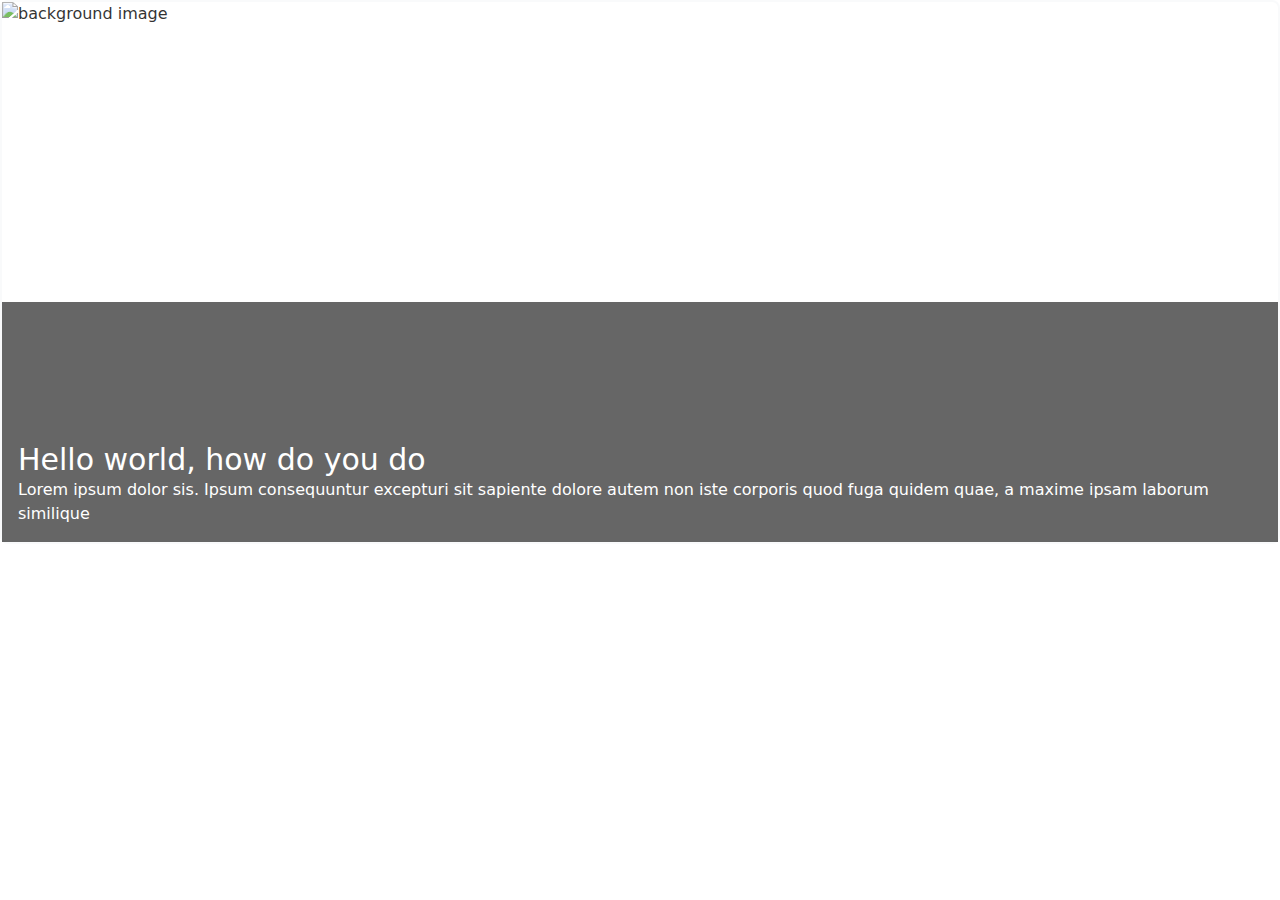
==== commit 95395a6d: "simple approach" ====
--- a/landing-page-img/index.html
+++ b/landing-page-img/index.html
@@ -7,25 +7,27 @@
     <meta name="viewport" content="width=device-width, initial-scale=1.0">
     <title>Document</title>
     <link rel="stylesheet" href="../main.css">
+    <link rel="preconnect" href="https://fonts.googleapis.com"><link rel="preconnect" href="https://fonts.gstatic.com" crossorigin><link href="https://fonts.googleapis.com/css2?family=Montserrat:wght@300&display=swap" rel="stylesheet">
 </head>
 
 <body>
+    
 
-    <div class="relative inset-0 pt-[65vh]  mx-auto w-auto bg-white shadow-lg sm:w-auto">
-        <img class="absolute inset-0 w-full h-screen object-cover opacity-80" src="https://source.unsplash.com/random"
-            alt="background image">
-        <div class=" bottom-40 mx-auto inset-0 bg-black  h-full  w-full sm:w-auto opacity-20">
+    <div class="container mx-auto relative lg:border-2 lg:border-gray-50 lg:rounded-lg lg:mb-10 ">
+        <img class="h-screen lg:h-[60vh] w-full object-cover opacity-80 lg:overflow-hidden" src="/lands.jpeg" alt="background image">
+        <div class="absolute bottom-0 bg-black container mx-auto p-4 opacity-60 h-60 slate-section">
+            <!-- just for opacity -->
         </div>
-
-        <div class="relative top-auto p-4 mx-auto  sm:mt-60 sm:mx-2 z-10 bg-black opacity-70">
-            <h1 class="text-3xl font-bold text-white">Lorem ipsum dolor sit amet consectetur.</h1>
-            <p class="text-white mt-2 shadow-sm">Lorem ipsum dolor sit, amet consectetur adipisicing elit. Quasi soluta
-                pariatur consequatur quo rem dolorum, et iste? Vel veniam debitis rerum amet qui beatae? Pariatur
-                laboriosam officiis harum ullam.</p>
+        <div class="absolute bottom-0 p-4 info-section">
+            <h1 class="text-3xl text-white">Hello world, how do you do</h1>
+            <p class="text-white">
+                Lorem ipsum dolor sis. Ipsum consequuntur excepturi sit sapiente dolore autem non iste corporis quod fuga quidem quae, a maxime ipsam laborum similique
+            </p>
         </div>
     </div>
 
-    <!--  -->
+
+    
 
 </body>
 
--- a/main.css
+++ b/main.css
@@ -610,6 +610,13 @@
   position: sticky;
 }
 
+.inset-0 {
+  top: 0px;
+  right: 0px;
+  bottom: 0px;
+  left: 0px;
+}
+
 .-inset-1 {
   top: -0.25rem;
   right: -0.25rem;
@@ -617,11 +624,12 @@
   left: -0.25rem;
 }
 
-.inset-0 {
-  top: 0px;
-  right: 0px;
-  bottom: 0px;
-  left: 0px;
+.bottom-40 {
+  bottom: 10rem;
+}
+
+.top-auto {
+  top: auto;
 }
 
 .bottom-0 {
@@ -630,22 +638,6 @@
 
 .top-0 {
   top: 0px;
-}
-
-.top-10 {
-  top: 2.5rem;
-}
-
-.top-40 {
-  top: 10rem;
-}
-
-.bottom-40 {
-  bottom: 10rem;
-}
-
-.top-auto {
-  top: auto;
 }
 
 .isolate {
@@ -697,8 +689,16 @@
   margin-top: 0.5rem;
 }
 
-.mb-3 {
-  margin-bottom: 0.75rem;
+.mt-60 {
+  margin-top: 15rem;
+}
+
+.mb-6 {
+  margin-bottom: 1.5rem;
+}
+
+.mt-10 {
+  margin-top: 2.5rem;
 }
 
 .box-border {
@@ -793,12 +793,32 @@
   display: none;
 }
 
+.h-screen {
+  height: 100vh;
+}
+
 .h-full {
   height: 100%;
 }
 
-.h-screen {
-  height: 100vh;
+.h-auto {
+  height: auto;
+}
+
+.h-1\/3 {
+  height: 33.333333%;
+}
+
+.h-40 {
+  height: 10rem;
+}
+
+.h-80 {
+  height: 20rem;
+}
+
+.h-60 {
+  height: 15rem;
 }
 
 .w-auto {
@@ -807,6 +827,10 @@
 
 .w-full {
   width: 100%;
+}
+
+.w-screen {
+  width: 100vw;
 }
 
 .flex-shrink {
@@ -1578,6 +1602,10 @@
   border-radius: 0.25rem;
 }
 
+.rounded-lg {
+  border-radius: 0.5rem;
+}
+
 .rounded-t {
   border-top-left-radius: 0.25rem;
   border-top-right-radius: 0.25rem;
@@ -1618,6 +1646,10 @@
   border-width: 1px;
 }
 
+.border-2 {
+  border-width: 2px;
+}
+
 .border-x {
   border-left-width: 1px;
   border-right-width: 1px;
@@ -1668,19 +1700,49 @@
   border-style: none;
 }
 
+.border-red-700 {
+  --tw-border-opacity: 1;
+  border-color: rgb(185 28 28 / var(--tw-border-opacity));
+}
+
+.border-red-500 {
+  --tw-border-opacity: 1;
+  border-color: rgb(239 68 68 / var(--tw-border-opacity));
+}
+
+.border-red-800 {
+  --tw-border-opacity: 1;
+  border-color: rgb(153 27 27 / var(--tw-border-opacity));
+}
+
+.bg-white {
+  --tw-bg-opacity: 1;
+  background-color: rgb(255 255 255 / var(--tw-bg-opacity));
+}
+
+.bg-black {
+  --tw-bg-opacity: 1;
+  background-color: rgb(0 0 0 / var(--tw-bg-opacity));
+}
+
 .bg-\[rgb\(255\2c 0\2c 0\)\] {
   --tw-bg-opacity: 1;
   background-color: rgb(255 0 0 / var(--tw-bg-opacity));
 }
 
-.bg-white {
+.bg-red-700 {
   --tw-bg-opacity: 1;
-  background-color: rgb(255 255 255 / var(--tw-bg-opacity));
-}
-
-.bg-black {
+  background-color: rgb(185 28 28 / var(--tw-bg-opacity));
+}
+
+.bg-red-600 {
   --tw-bg-opacity: 1;
-  background-color: rgb(0 0 0 / var(--tw-bg-opacity));
+  background-color: rgb(220 38 38 / var(--tw-bg-opacity));
+}
+
+.bg-green-600 {
+  --tw-bg-opacity: 1;
+  background-color: rgb(22 163 74 / var(--tw-bg-opacity));
 }
 
 .decoration-slice {
@@ -1797,46 +1859,32 @@
   padding: 1rem;
 }
 
-.px-4 {
-  padding-left: 1rem;
-  padding-right: 1rem;
-}
-
-.py-4 {
-  padding-top: 1rem;
-  padding-bottom: 1rem;
-}
-
-.pb-4 {
-  padding-bottom: 1rem;
-}
-
-.pt-6 {
-  padding-top: 1.5rem;
-}
-
-.pb-2 {
-  padding-bottom: 0.5rem;
-}
-
-.pt-44 {
-  padding-top: 11rem;
-}
-
-.pt-96 {
-  padding-top: 24rem;
+.pt-\[65vh\] {
+  padding-top: 65vh;
 }
 
 .pt-\[100vh\] {
   padding-top: 100vh;
 }
 
-.pt-\[65vh\] {
-  padding-top: 65vh;
+.pt-\[100\%\] {
+  padding-top: 100%;
+}
+
+.pt-\[100px\] {
+  padding-top: 100px;
 }
 
 .pt-\[70vh\] {
   padding-top: 70vh;
+}
+
+.pt-\[60vh\] {
+  padding-top: 60vh;
+}
+
+.pt-\[67vh\] {
+  padding-top: 67vh;
 }
 
 .text-left {
@@ -1900,9 +1948,9 @@
   line-height: 2.25rem;
 }
 
-.text-4xl {
-  font-size: 2.25rem;
-  line-height: 2.5rem;
+.text-sm {
+  font-size: 0.875rem;
+  line-height: 1.25rem;
 }
 
 .font-bold {
@@ -1977,6 +2025,11 @@
   font-variant-numeric: var(--tw-ordinal) var(--tw-slashed-zero) var(--tw-numeric-figure) var(--tw-numeric-spacing) var(--tw-numeric-fraction);
 }
 
+.text-white {
+  --tw-text-opacity: 1;
+  color: rgb(255 255 255 / var(--tw-text-opacity));
+}
+
 .text-\[\#336699\]\/\[\.35\] {
   color: rgb(51 102 153 / .35);
 }
@@ -1986,9 +2039,9 @@
   color: rgb(59 130 246 / var(--tw-text-opacity));
 }
 
-.text-white {
+.text-black {
   --tw-text-opacity: 1;
-  color: rgb(255 255 255 / var(--tw-text-opacity));
+  color: rgb(0 0 0 / var(--tw-text-opacity));
 }
 
 .underline {
@@ -2053,6 +2106,22 @@
   opacity: 1;
 }
 
+.opacity-10 {
+  opacity: 0.1;
+}
+
+.opacity-60 {
+  opacity: 0.6;
+}
+
+.opacity-30 {
+  opacity: 0.3;
+}
+
+.opacity-40 {
+  opacity: 0.4;
+}
+
 .bg-blend-normal {
   background-blend-mode: normal;
 }
@@ -2183,6 +2252,18 @@
 
 .mix-blend-plus-lighter {
   mix-blend-mode: plus-lighter;
+}
+
+.shadow-lg {
+  --tw-shadow: 0 10px 15px -3px rgb(0 0 0 / 0.1), 0 4px 6px -4px rgb(0 0 0 / 0.1);
+  --tw-shadow-colored: 0 10px 15px -3px var(--tw-shadow-color), 0 4px 6px -4px var(--tw-shadow-color);
+  box-shadow: var(--tw-ring-offset-shadow, 0 0 #0000), var(--tw-ring-shadow, 0 0 #0000), var(--tw-shadow);
+}
+
+.shadow-sm {
+  --tw-shadow: 0 1px 2px 0 rgb(0 0 0 / 0.05);
+  --tw-shadow-colored: 0 1px 2px 0 var(--tw-shadow-color);
+  box-shadow: var(--tw-ring-offset-shadow, 0 0 #0000), var(--tw-ring-shadow, 0 0 #0000), var(--tw-shadow);
 }
 
 .shadow {
@@ -2195,18 +2276,6 @@
   --tw-shadow: 0 1px 3px 0 rgb(0 0 0 / 0.1), 0 1px 2px -1px rgb(0 0 0 / 0.1) !important;
   --tw-shadow-colored: 0 1px 3px 0 var(--tw-shadow-color), 0 1px 2px -1px var(--tw-shadow-color) !important;
   box-shadow: var(--tw-ring-offset-shadow, 0 0 #0000), var(--tw-ring-shadow, 0 0 #0000), var(--tw-shadow) !important;
-}
-
-.shadow-lg {
-  --tw-shadow: 0 10px 15px -3px rgb(0 0 0 / 0.1), 0 4px 6px -4px rgb(0 0 0 / 0.1);
-  --tw-shadow-colored: 0 10px 15px -3px var(--tw-shadow-color), 0 4px 6px -4px var(--tw-shadow-color);
-  box-shadow: var(--tw-ring-offset-shadow, 0 0 #0000), var(--tw-ring-shadow, 0 0 #0000), var(--tw-shadow);
-}
-
-.shadow-sm {
-  --tw-shadow: 0 1px 2px 0 rgb(0 0 0 / 0.05);
-  --tw-shadow-colored: 0 1px 2px 0 var(--tw-shadow-color);
-  box-shadow: var(--tw-ring-offset-shadow, 0 0 #0000), var(--tw-ring-shadow, 0 0 #0000), var(--tw-shadow);
 }
 
 .outline-none {
@@ -2393,6 +2462,10 @@
     }
   }
 
+  .sm\:relative {
+    position: relative;
+  }
+
   .sm\:mx-2 {
     margin-left: 0.5rem;
     margin-right: 0.5rem;
@@ -2406,16 +2479,217 @@
     width: auto;
   }
 
-  .sm\:pt-44 {
-    padding-top: 11rem;
-  }
-
-  .sm\:pb-2 {
-    padding-bottom: 0.5rem;
-  }
-
   .sm\:underline {
     text-decoration-line: underline;
+  }
+}
+
+@media (min-width: 768px) {
+  .md\:absolute {
+    position: absolute;
+  }
+}
+
+@media (min-width: 1024px) {
+  .lg\:container {
+    width: 100%;
+  }
+
+  @media (min-width: 640px) {
+    .lg\:container {
+      max-width: 640px;
+    }
+  }
+
+  @media (min-width: 768px) {
+    .lg\:container {
+      max-width: 768px;
+    }
+  }
+
+  @media (min-width: 1024px) {
+    .lg\:container {
+      max-width: 1024px;
+    }
+  }
+
+  @media (min-width: 1280px) {
+    .lg\:container {
+      max-width: 1280px;
+    }
+  }
+
+  @media (min-width: 1536px) {
+    .lg\:container {
+      max-width: 1536px;
+    }
+  }
+
+  .lg\:absolute {
+    position: absolute;
+  }
+
+  .lg\:relative {
+    position: relative;
+  }
+
+  .lg\:bottom-20 {
+    bottom: 5rem;
+  }
+
+  .lg\:bottom-48 {
+    bottom: 12rem;
+  }
+
+  .lg\:top-64 {
+    top: 16rem;
+  }
+
+  .lg\:bottom-1\/2 {
+    bottom: 50%;
+  }
+
+  .lg\:bottom-10 {
+    bottom: 2.5rem;
+  }
+
+  .lg\:bottom-28 {
+    bottom: 7rem;
+  }
+
+  .lg\:bottom-36 {
+    bottom: 9rem;
+  }
+
+  .lg\:bottom-80 {
+    bottom: 20rem;
+  }
+
+  .lg\:top-0 {
+    top: 0px;
+  }
+
+  .lg\:bottom-0 {
+    bottom: 0px;
+  }
+
+  .lg\:bottom-40 {
+    bottom: 10rem;
+  }
+
+  .lg\:mx-2 {
+    margin-left: 0.5rem;
+    margin-right: 0.5rem;
+  }
+
+  .lg\:mx-auto {
+    margin-left: auto;
+    margin-right: auto;
+  }
+
+  .lg\:mt-64 {
+    margin-top: 16rem;
+  }
+
+  .lg\:mt-48 {
+    margin-top: 12rem;
+  }
+
+  .lg\:mt-52 {
+    margin-top: 13rem;
+  }
+
+  .lg\:mb-10 {
+    margin-bottom: 2.5rem;
+  }
+
+  .lg\:h-1\/2 {
+    height: 50%;
+  }
+
+  .lg\:h-3\/5 {
+    height: 60%;
+  }
+
+  .lg\:h-1\/3 {
+    height: 33.333333%;
+  }
+
+  .lg\:h-screen {
+    height: 100vh;
+  }
+
+  .lg\:h-auto {
+    height: auto;
+  }
+
+  .lg\:h-4\/5 {
+    height: 80%;
+  }
+
+  .lg\:h-full {
+    height: 100%;
+  }
+
+  .lg\:h-1\/4 {
+    height: 25%;
+  }
+
+  .lg\:h-1\/6 {
+    height: 16.666667%;
+  }
+
+  .lg\:h-6 {
+    height: 1.5rem;
+  }
+
+  .lg\:h-\[100px\] {
+    height: 100px;
+  }
+
+  .lg\:h-\[50vh\] {
+    height: 50vh;
+  }
+
+  .lg\:h-\[60vh\] {
+    height: 60vh;
+  }
+
+  .lg\:overflow-hidden {
+    overflow: hidden;
+  }
+
+  .lg\:rounded-lg {
+    border-radius: 0.5rem;
+  }
+
+  .lg\:rounded-md {
+    border-radius: 0.375rem;
+  }
+
+  .lg\:border-2 {
+    border-width: 2px;
+  }
+
+  .lg\:border-gray-50 {
+    --tw-border-opacity: 1;
+    border-color: rgb(249 250 251 / var(--tw-border-opacity));
+  }
+
+  .lg\:p-0 {
+    padding: 0px;
+  }
+
+  .lg\:pt-0 {
+    padding-top: 0px;
+  }
+
+  .lg\:pt-64 {
+    padding-top: 16rem;
+  }
+
+  .lg\:pt-\[100vh\] {
+    padding-top: 100vh;
   }
 }
 
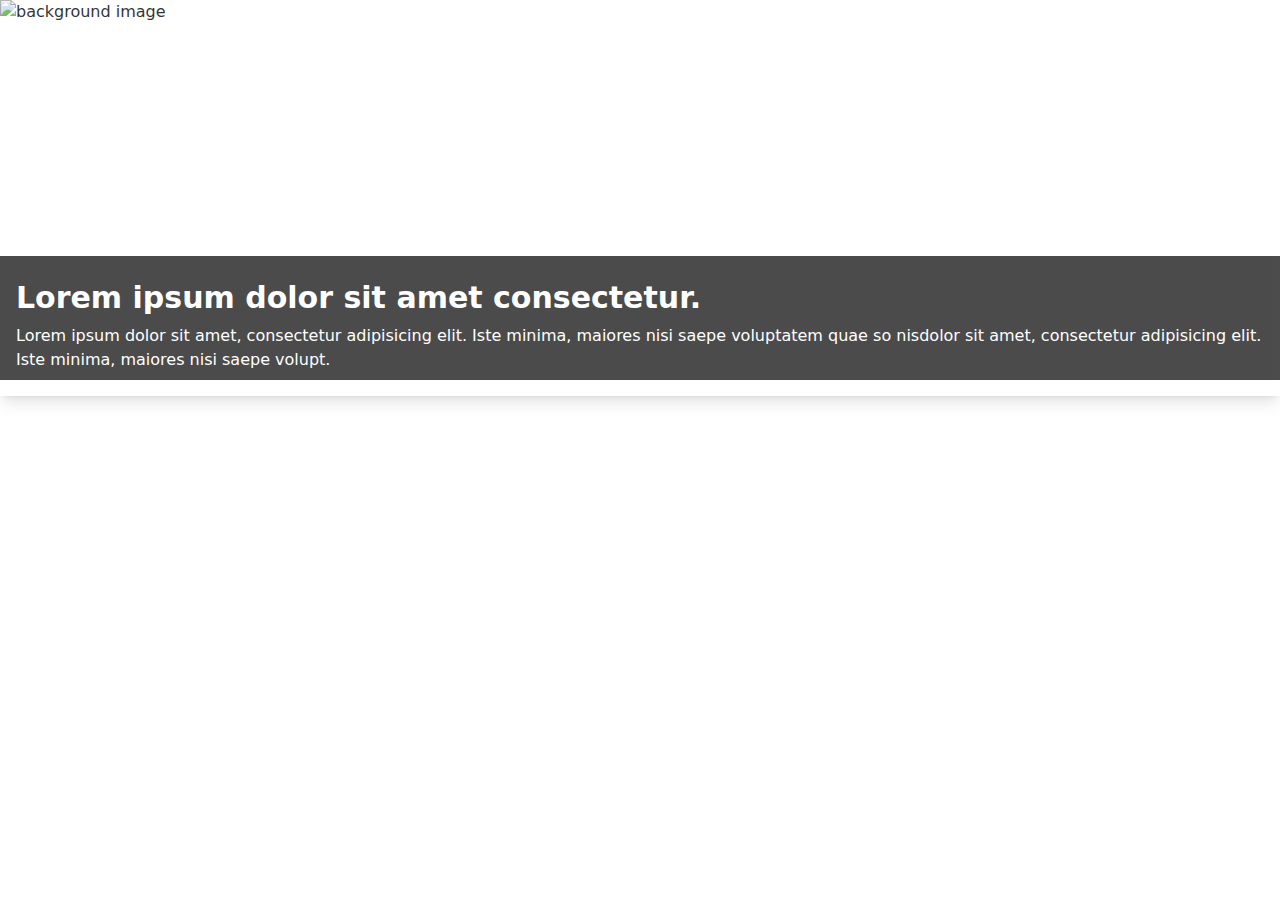
==== commit a2308792: "some changes" ====
--- a/landing-page-img/index.html
+++ b/landing-page-img/index.html
@@ -7,28 +7,28 @@
     <meta name="viewport" content="width=device-width, initial-scale=1.0">
     <title>Document</title>
     <link rel="stylesheet" href="../main.css">
-    <link rel="preconnect" href="https://fonts.googleapis.com"><link rel="preconnect" href="https://fonts.gstatic.com" crossorigin><link href="https://fonts.googleapis.com/css2?family=Montserrat:wght@300&display=swap" rel="stylesheet">
+    <link rel="preconnect" href="https://fonts.googleapis.com">
+    <link rel="preconnect" href="https://fonts.gstatic.com" crossorigin>
+    <link href="https://fonts.googleapis.com/css2?family=Montserrat:wght@300&display=swap" rel="stylesheet">
 </head>
 
 <body>
-    
 
-    <div class="container mx-auto relative lg:border-2 lg:border-gray-50 lg:rounded-lg lg:mb-10 ">
-        <img class="h-screen lg:h-[60vh] w-full object-cover opacity-80 lg:overflow-hidden" src="/lands.jpeg" alt="background image">
-        <div class="absolute bottom-0 bg-black container mx-auto p-4 opacity-60 h-60 slate-section">
-            <!-- just for opacity -->
-        </div>
-        <div class="absolute bottom-0 p-4 info-section">
-            <h1 class="text-3xl text-white">Hello world, how do you do</h1>
-            <p class="text-white">
-                Lorem ipsum dolor sis. Ipsum consequuntur excepturi sit sapiente dolore autem non iste corporis quod fuga quidem quae, a maxime ipsam laborum similique
-            </p>
+    <div
+        class="relative lg:overflow-hidden lg:h-auto inset-0 pb-4 sm:pt-40 sm:pb-2 mb-3 h-full mx-auto w-auto bg-white shadow-lg sm:w-auto">
+        <img class="absolute inset-0 w-full h-screen object-cover opacity-80" src="https://source.unsplash.com/random"
+            alt="background image">
+
+       
+        <div class="relative px-4 mt-64 pt-6 pb-2 mx-auto  z-10 bg-black opacity-70">
+            <h1 class="text-3xl font-bold text-white">Lorem ipsum dolor sit amet consectetur.</h1>
+            <p class="text-white mt-2 shadow-sm">Lorem ipsum dolor sit amet, consectetur adipisicing elit. Iste minima,
+                maiores nisi saepe voluptatem quae so nisdolor sit amet, consectetur adipisicing elit. Iste minima,
+                maiores nisi saepe volupt.</p>
         </div>
     </div>
 
 
-    
-
 </body>
 
 </html>--- a/main.css
+++ b/main.css
@@ -517,12 +517,6 @@
   width: 100%;
 }
 
-@media (min-width: 640px) {
-  .container {
-    max-width: 640px;
-  }
-}
-
 @media (min-width: 768px) {
   .container {
     max-width: 768px;
@@ -624,22 +618,6 @@
   left: -0.25rem;
 }
 
-.bottom-40 {
-  bottom: 10rem;
-}
-
-.top-auto {
-  top: auto;
-}
-
-.bottom-0 {
-  bottom: 0px;
-}
-
-.top-0 {
-  top: 0px;
-}
-
 .isolate {
   isolation: isolate;
 }
@@ -685,6 +663,10 @@
   margin-right: auto;
 }
 
+.mb-3 {
+  margin-bottom: 0.75rem;
+}
+
 .mt-2 {
   margin-top: 0.5rem;
 }
@@ -693,12 +675,8 @@
   margin-top: 15rem;
 }
 
-.mb-6 {
-  margin-bottom: 1.5rem;
-}
-
-.mt-10 {
-  margin-top: 2.5rem;
+.mt-64 {
+  margin-top: 16rem;
 }
 
 .box-border {
@@ -793,44 +771,20 @@
   display: none;
 }
 
+.h-full {
+  height: 100%;
+}
+
 .h-screen {
   height: 100vh;
 }
 
-.h-full {
-  height: 100%;
-}
-
-.h-auto {
-  height: auto;
-}
-
-.h-1\/3 {
-  height: 33.333333%;
-}
-
-.h-40 {
-  height: 10rem;
-}
-
-.h-80 {
-  height: 20rem;
-}
-
-.h-60 {
-  height: 15rem;
-}
-
 .w-auto {
   width: auto;
 }
 
 .w-full {
   width: 100%;
-}
-
-.w-screen {
-  width: 100vw;
 }
 
 .flex-shrink {
@@ -1602,10 +1556,6 @@
   border-radius: 0.25rem;
 }
 
-.rounded-lg {
-  border-radius: 0.5rem;
-}
-
 .rounded-t {
   border-top-left-radius: 0.25rem;
   border-top-right-radius: 0.25rem;
@@ -1646,10 +1596,6 @@
   border-width: 1px;
 }
 
-.border-2 {
-  border-width: 2px;
-}
-
 .border-x {
   border-left-width: 1px;
   border-right-width: 1px;
@@ -1700,21 +1646,6 @@
   border-style: none;
 }
 
-.border-red-700 {
-  --tw-border-opacity: 1;
-  border-color: rgb(185 28 28 / var(--tw-border-opacity));
-}
-
-.border-red-500 {
-  --tw-border-opacity: 1;
-  border-color: rgb(239 68 68 / var(--tw-border-opacity));
-}
-
-.border-red-800 {
-  --tw-border-opacity: 1;
-  border-color: rgb(153 27 27 / var(--tw-border-opacity));
-}
-
 .bg-white {
   --tw-bg-opacity: 1;
   background-color: rgb(255 255 255 / var(--tw-bg-opacity));
@@ -1730,21 +1661,6 @@
   background-color: rgb(255 0 0 / var(--tw-bg-opacity));
 }
 
-.bg-red-700 {
-  --tw-bg-opacity: 1;
-  background-color: rgb(185 28 28 / var(--tw-bg-opacity));
-}
-
-.bg-red-600 {
-  --tw-bg-opacity: 1;
-  background-color: rgb(220 38 38 / var(--tw-bg-opacity));
-}
-
-.bg-green-600 {
-  --tw-bg-opacity: 1;
-  background-color: rgb(22 163 74 / var(--tw-bg-opacity));
-}
-
 .decoration-slice {
   -webkit-box-decoration-break: slice;
           box-decoration-break: slice;
@@ -1855,36 +1771,21 @@
      object-fit: scale-down;
 }
 
-.p-4 {
-  padding: 1rem;
-}
-
-.pt-\[65vh\] {
-  padding-top: 65vh;
-}
-
-.pt-\[100vh\] {
-  padding-top: 100vh;
-}
-
-.pt-\[100\%\] {
-  padding-top: 100%;
-}
-
-.pt-\[100px\] {
-  padding-top: 100px;
-}
-
-.pt-\[70vh\] {
-  padding-top: 70vh;
-}
-
-.pt-\[60vh\] {
-  padding-top: 60vh;
-}
-
-.pt-\[67vh\] {
-  padding-top: 67vh;
+.px-4 {
+  padding-left: 1rem;
+  padding-right: 1rem;
+}
+
+.pb-4 {
+  padding-bottom: 1rem;
+}
+
+.pt-6 {
+  padding-top: 1.5rem;
+}
+
+.pb-2 {
+  padding-bottom: 0.5rem;
 }
 
 .text-left {
@@ -1948,11 +1849,6 @@
   line-height: 2.25rem;
 }
 
-.text-sm {
-  font-size: 0.875rem;
-  line-height: 1.25rem;
-}
-
 .font-bold {
   font-weight: 700;
 }
@@ -2039,11 +1935,6 @@
   color: rgb(59 130 246 / var(--tw-text-opacity));
 }
 
-.text-black {
-  --tw-text-opacity: 1;
-  color: rgb(0 0 0 / var(--tw-text-opacity));
-}
-
 .underline {
   text-decoration-line: underline;
 }
@@ -2100,26 +1991,6 @@
 
 .opacity-70 {
   opacity: 0.7;
-}
-
-.opacity-100 {
-  opacity: 1;
-}
-
-.opacity-10 {
-  opacity: 0.1;
-}
-
-.opacity-60 {
-  opacity: 0.6;
-}
-
-.opacity-30 {
-  opacity: 0.3;
-}
-
-.opacity-40 {
-  opacity: 0.4;
 }
 
 .bg-blend-normal {
@@ -2427,15 +2298,9 @@
   text-align: center;
 }
 
-@media (min-width: 640px) {
+@media (max-width: 767px) {
   .sm\:container {
     width: 100%;
-  }
-
-  @media (min-width: 640px) {
-    .sm\:container {
-      max-width: 640px;
-    }
   }
 
   @media (min-width: 768px) {
@@ -2462,234 +2327,30 @@
     }
   }
 
-  .sm\:relative {
-    position: relative;
-  }
-
-  .sm\:mx-2 {
-    margin-left: 0.5rem;
-    margin-right: 0.5rem;
-  }
-
-  .sm\:mt-60 {
-    margin-top: 15rem;
-  }
-
   .sm\:w-auto {
     width: auto;
   }
 
+  .sm\:pt-40 {
+    padding-top: 10rem;
+  }
+
+  .sm\:pb-2 {
+    padding-bottom: 0.5rem;
+  }
+
   .sm\:underline {
     text-decoration-line: underline;
   }
 }
 
-@media (min-width: 768px) {
-  .md\:absolute {
-    position: absolute;
-  }
-}
-
 @media (min-width: 1024px) {
-  .lg\:container {
-    width: 100%;
-  }
-
-  @media (min-width: 640px) {
-    .lg\:container {
-      max-width: 640px;
-    }
-  }
-
-  @media (min-width: 768px) {
-    .lg\:container {
-      max-width: 768px;
-    }
-  }
-
-  @media (min-width: 1024px) {
-    .lg\:container {
-      max-width: 1024px;
-    }
-  }
-
-  @media (min-width: 1280px) {
-    .lg\:container {
-      max-width: 1280px;
-    }
-  }
-
-  @media (min-width: 1536px) {
-    .lg\:container {
-      max-width: 1536px;
-    }
-  }
-
-  .lg\:absolute {
-    position: absolute;
-  }
-
-  .lg\:relative {
-    position: relative;
-  }
-
-  .lg\:bottom-20 {
-    bottom: 5rem;
-  }
-
-  .lg\:bottom-48 {
-    bottom: 12rem;
-  }
-
-  .lg\:top-64 {
-    top: 16rem;
-  }
-
-  .lg\:bottom-1\/2 {
-    bottom: 50%;
-  }
-
-  .lg\:bottom-10 {
-    bottom: 2.5rem;
-  }
-
-  .lg\:bottom-28 {
-    bottom: 7rem;
-  }
-
-  .lg\:bottom-36 {
-    bottom: 9rem;
-  }
-
-  .lg\:bottom-80 {
-    bottom: 20rem;
-  }
-
-  .lg\:top-0 {
-    top: 0px;
-  }
-
-  .lg\:bottom-0 {
-    bottom: 0px;
-  }
-
-  .lg\:bottom-40 {
-    bottom: 10rem;
-  }
-
-  .lg\:mx-2 {
-    margin-left: 0.5rem;
-    margin-right: 0.5rem;
-  }
-
-  .lg\:mx-auto {
-    margin-left: auto;
-    margin-right: auto;
-  }
-
-  .lg\:mt-64 {
-    margin-top: 16rem;
-  }
-
-  .lg\:mt-48 {
-    margin-top: 12rem;
-  }
-
-  .lg\:mt-52 {
-    margin-top: 13rem;
-  }
-
-  .lg\:mb-10 {
-    margin-bottom: 2.5rem;
-  }
-
-  .lg\:h-1\/2 {
-    height: 50%;
-  }
-
-  .lg\:h-3\/5 {
-    height: 60%;
-  }
-
-  .lg\:h-1\/3 {
-    height: 33.333333%;
-  }
-
-  .lg\:h-screen {
-    height: 100vh;
-  }
-
   .lg\:h-auto {
     height: auto;
   }
 
-  .lg\:h-4\/5 {
-    height: 80%;
-  }
-
-  .lg\:h-full {
-    height: 100%;
-  }
-
-  .lg\:h-1\/4 {
-    height: 25%;
-  }
-
-  .lg\:h-1\/6 {
-    height: 16.666667%;
-  }
-
-  .lg\:h-6 {
-    height: 1.5rem;
-  }
-
-  .lg\:h-\[100px\] {
-    height: 100px;
-  }
-
-  .lg\:h-\[50vh\] {
-    height: 50vh;
-  }
-
-  .lg\:h-\[60vh\] {
-    height: 60vh;
-  }
-
   .lg\:overflow-hidden {
     overflow: hidden;
-  }
-
-  .lg\:rounded-lg {
-    border-radius: 0.5rem;
-  }
-
-  .lg\:rounded-md {
-    border-radius: 0.375rem;
-  }
-
-  .lg\:border-2 {
-    border-width: 2px;
-  }
-
-  .lg\:border-gray-50 {
-    --tw-border-opacity: 1;
-    border-color: rgb(249 250 251 / var(--tw-border-opacity));
-  }
-
-  .lg\:p-0 {
-    padding: 0px;
-  }
-
-  .lg\:pt-0 {
-    padding-top: 0px;
-  }
-
-  .lg\:pt-64 {
-    padding-top: 16rem;
-  }
-
-  .lg\:pt-\[100vh\] {
-    padding-top: 100vh;
   }
 }
 
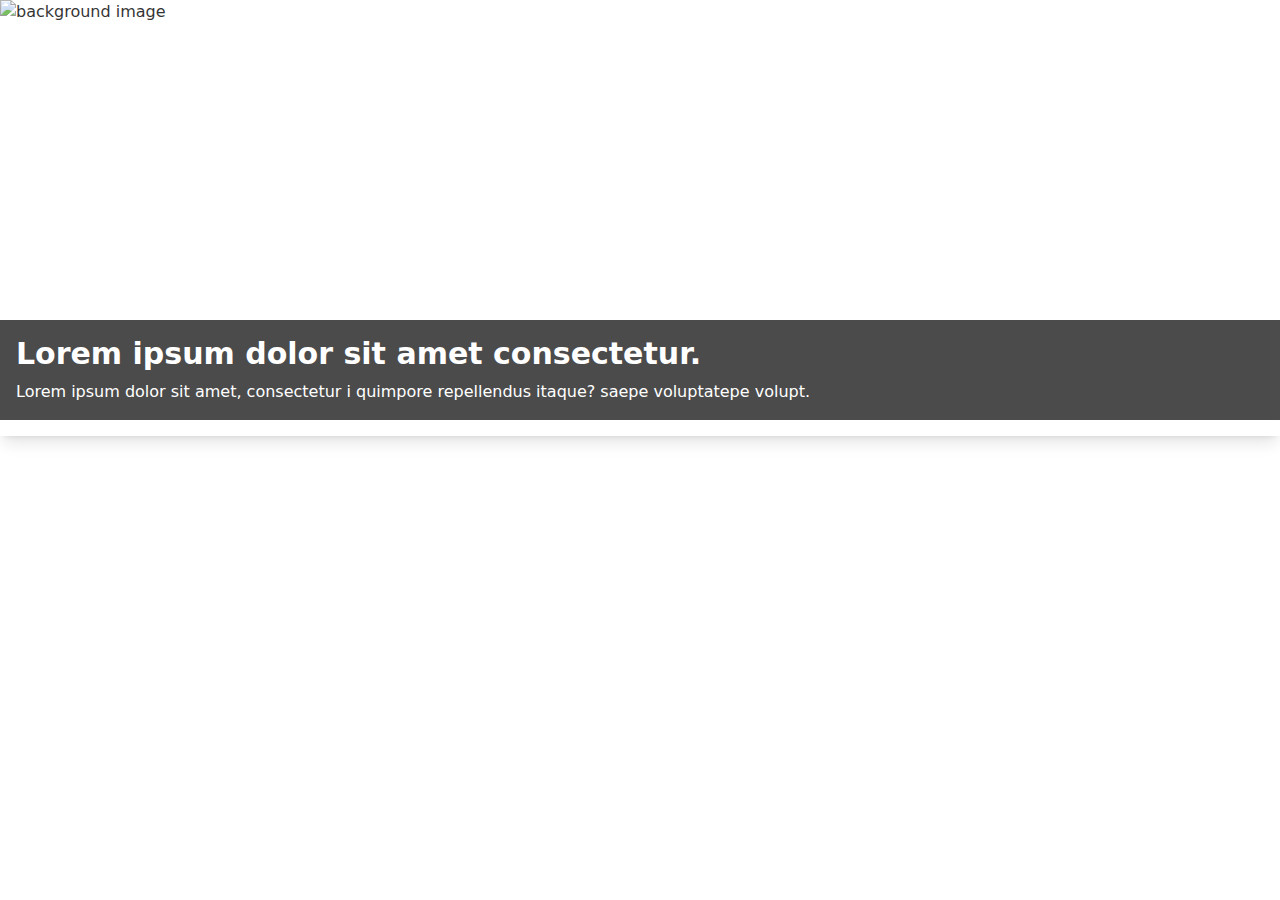
==== commit f62908a6: "some changes" ====
--- a/landing-page-img/index.html
+++ b/landing-page-img/index.html
@@ -20,11 +20,9 @@
             alt="background image">
 
        
-        <div class="relative px-4 mt-64 pt-6 pb-2 mx-auto  z-10 bg-black opacity-70">
+        <div class="relative px-4 mt-80  py-4 mx-auto  z-10 bg-black opacity-70">
             <h1 class="text-3xl font-bold text-white">Lorem ipsum dolor sit amet consectetur.</h1>
-            <p class="text-white mt-2 shadow-sm">Lorem ipsum dolor sit amet, consectetur adipisicing elit. Iste minima,
-                maiores nisi saepe voluptatem quae so nisdolor sit amet, consectetur adipisicing elit. Iste minima,
-                maiores nisi saepe volupt.</p>
+            <p class="text-white mt-2 shadow-sm">Lorem ipsum dolor sit amet, consectetur i quimpore repellendus itaque? saepe voluptatepe volupt.</p>
         </div>
     </div>
 
--- a/main.css
+++ b/main.css
@@ -667,16 +667,20 @@
   margin-bottom: 0.75rem;
 }
 
+.mt-60 {
+  margin-top: 15rem;
+}
+
 .mt-2 {
   margin-top: 0.5rem;
 }
 
-.mt-60 {
-  margin-top: 15rem;
-}
-
-.mt-64 {
-  margin-top: 16rem;
+.mt-40 {
+  margin-top: 10rem;
+}
+
+.mt-80 {
+  margin-top: 20rem;
 }
 
 .box-border {
@@ -1776,16 +1780,13 @@
   padding-right: 1rem;
 }
 
+.py-4 {
+  padding-top: 1rem;
+  padding-bottom: 1rem;
+}
+
 .pb-4 {
   padding-bottom: 1rem;
-}
-
-.pt-6 {
-  padding-top: 1.5rem;
-}
-
-.pb-2 {
-  padding-bottom: 0.5rem;
 }
 
 .text-left {
@@ -1983,10 +1984,6 @@
 
 .opacity-80 {
   opacity: 0.8;
-}
-
-.opacity-20 {
-  opacity: 0.2;
 }
 
 .opacity-70 {
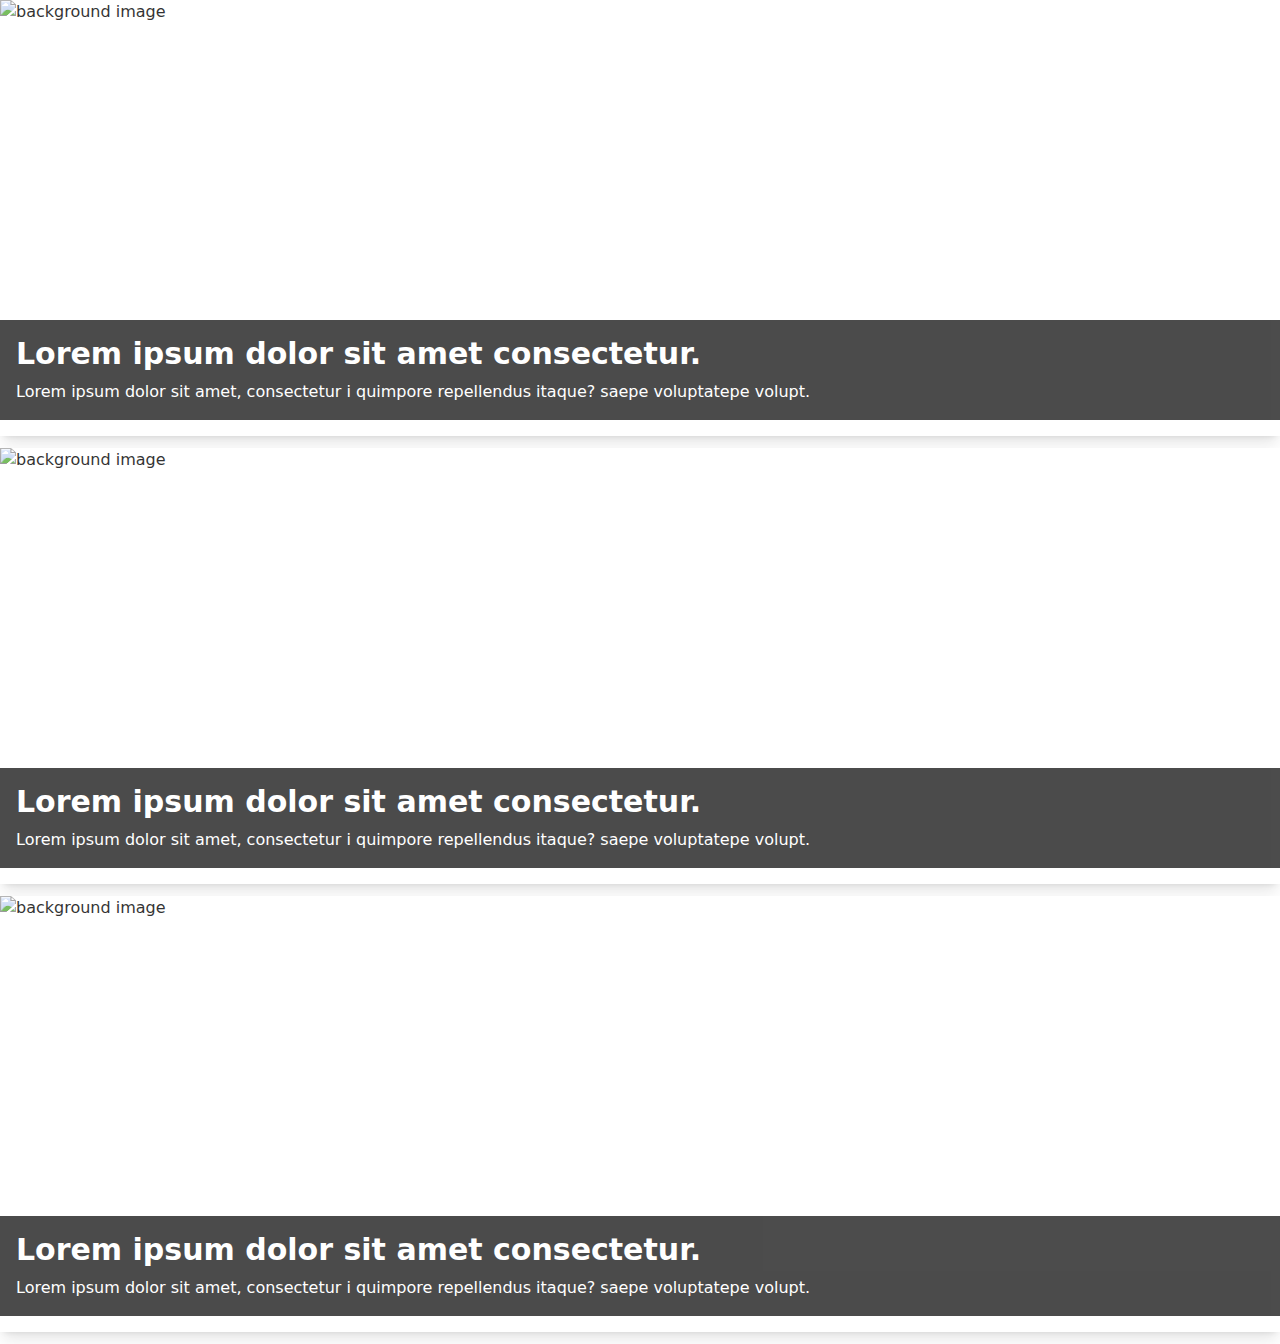
==== commit 08f9931b: "added duplicate markup for page effect" ====
--- a/landing-page-img/index.html
+++ b/landing-page-img/index.html
@@ -25,6 +25,28 @@
             <p class="text-white mt-2 shadow-sm">Lorem ipsum dolor sit amet, consectetur i quimpore repellendus itaque? saepe voluptatepe volupt.</p>
         </div>
     </div>
+    <div
+        class="relative lg:overflow-hidden lg:h-auto inset-0 pb-4 sm:pt-40 sm:pb-2 mb-3 h-full mx-auto w-auto bg-white shadow-lg sm:w-auto">
+        <img class="absolute inset-0 w-full h-screen object-cover opacity-80" src="https://source.unsplash.com/random"
+            alt="background image">
+
+       
+        <div class="relative px-4 mt-80  py-4 mx-auto  z-10 bg-black opacity-70">
+            <h1 class="text-3xl font-bold text-white">Lorem ipsum dolor sit amet consectetur.</h1>
+            <p class="text-white mt-2 shadow-sm">Lorem ipsum dolor sit amet, consectetur i quimpore repellendus itaque? saepe voluptatepe volupt.</p>
+        </div>
+    </div>
+    <div
+        class="relative lg:overflow-hidden lg:h-auto inset-0 pb-4 sm:pt-40 sm:pb-2 mb-3 h-full mx-auto w-auto bg-white shadow-lg sm:w-auto">
+        <img class="absolute inset-0 w-full h-screen object-cover opacity-80" src="https://source.unsplash.com/random"
+            alt="background image">
+
+       
+        <div class="relative px-4 mt-80  py-4 mx-auto  z-10 bg-black opacity-70">
+            <h1 class="text-3xl font-bold text-white">Lorem ipsum dolor sit amet consectetur.</h1>
+            <p class="text-white mt-2 shadow-sm">Lorem ipsum dolor sit amet, consectetur i quimpore repellendus itaque? saepe voluptatepe volupt.</p>
+        </div>
+    </div>
 
 
 </body>
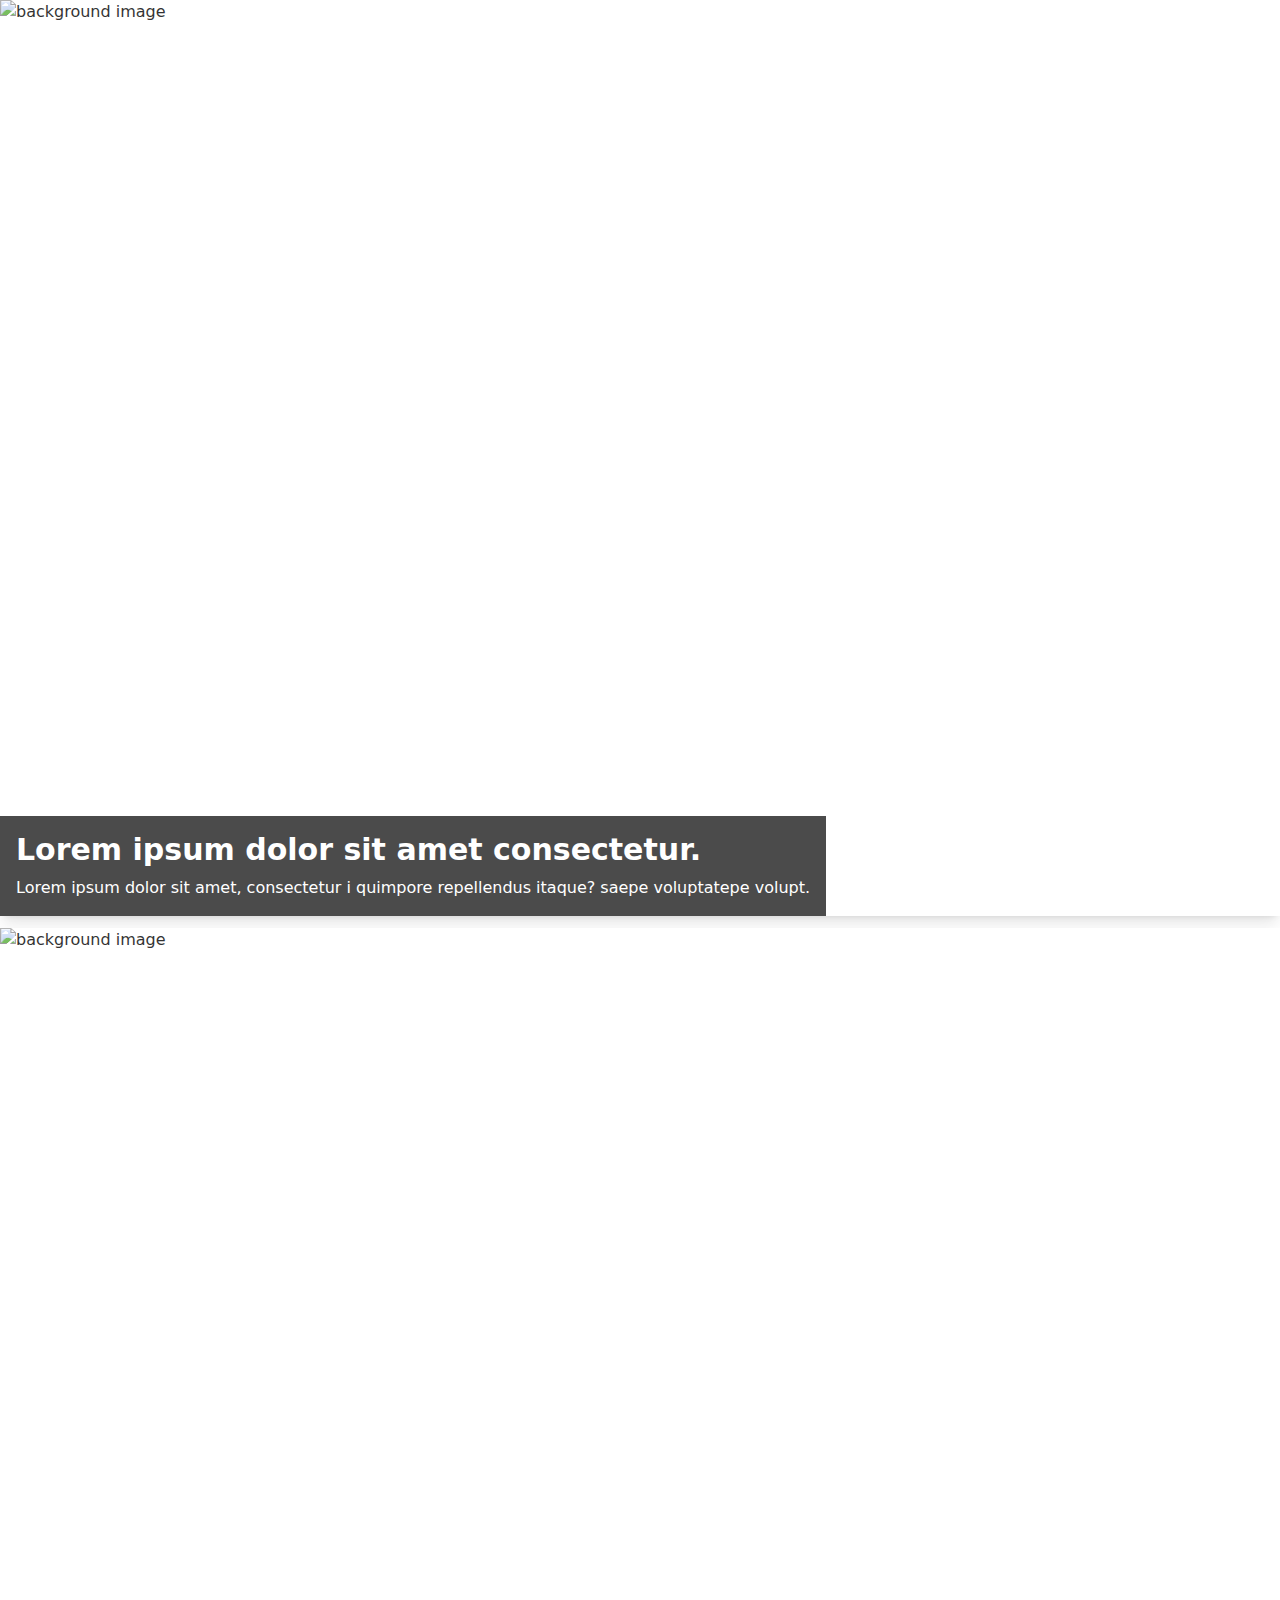
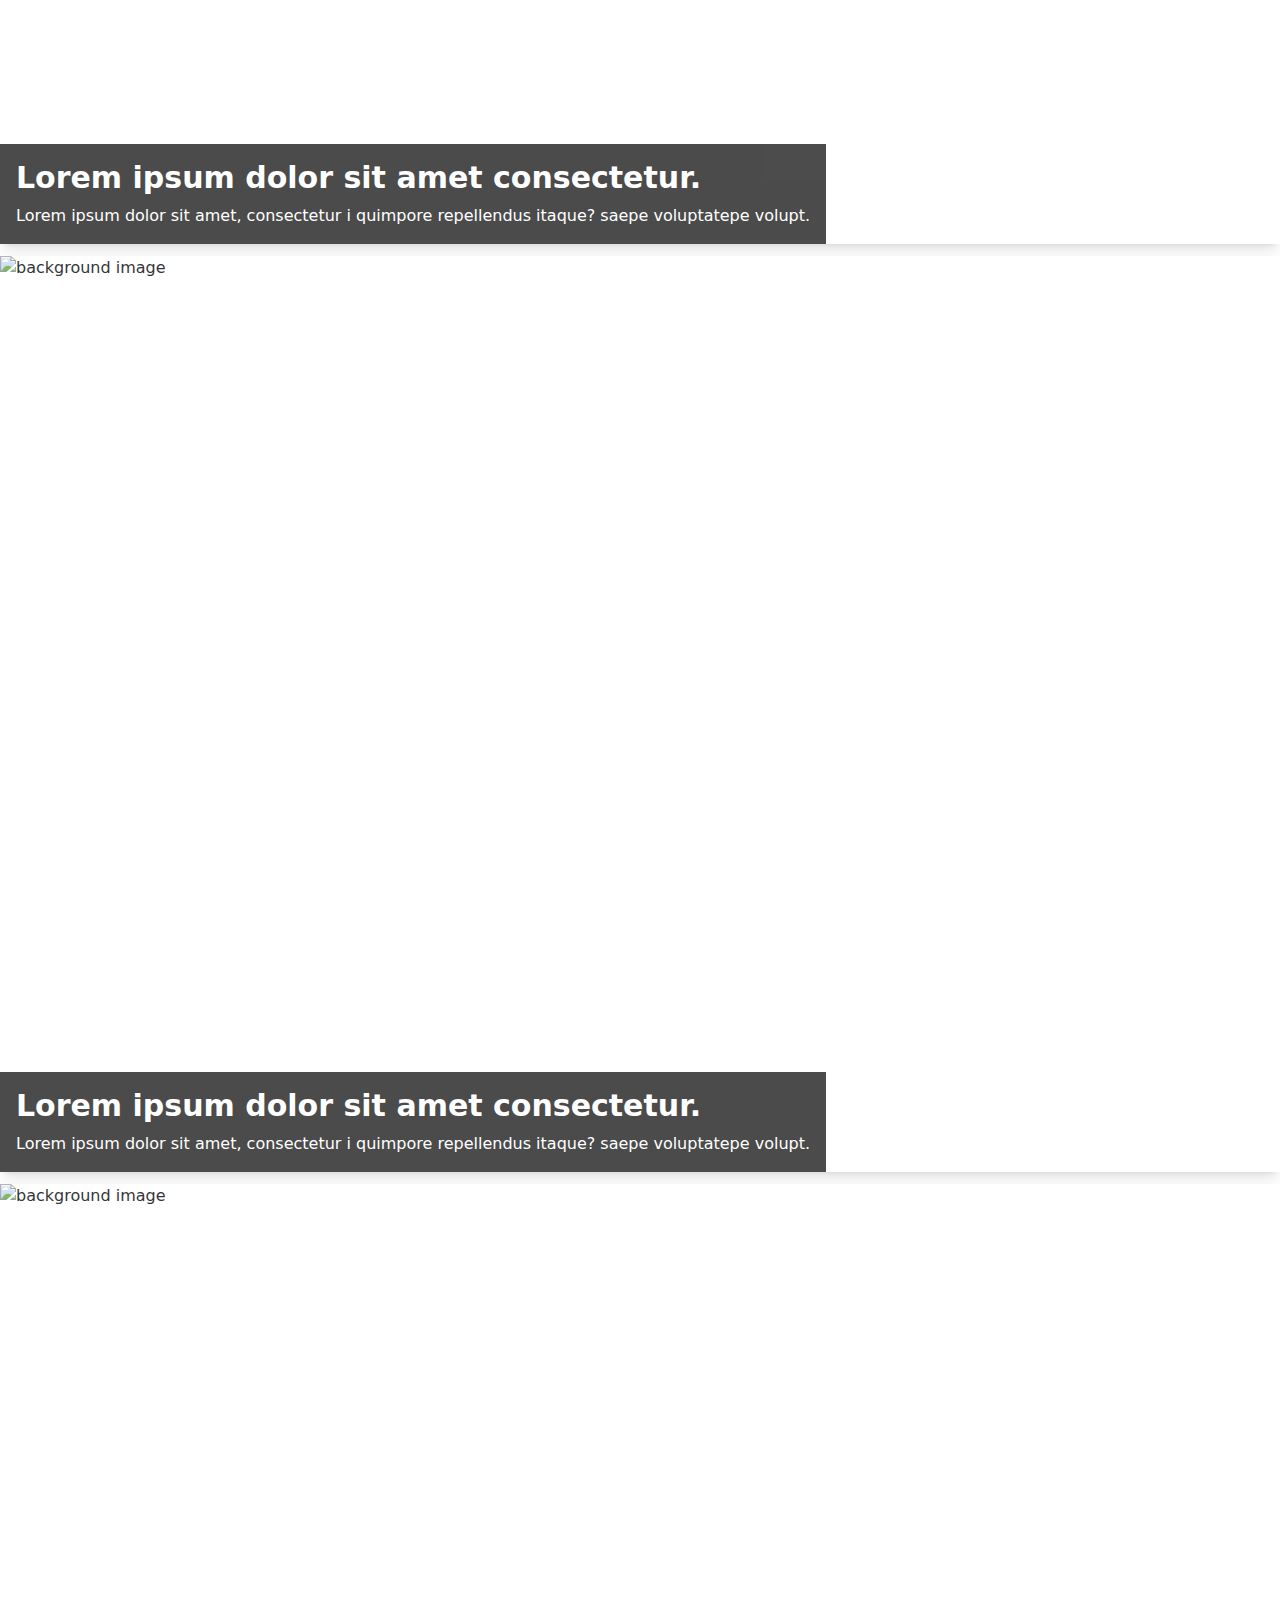
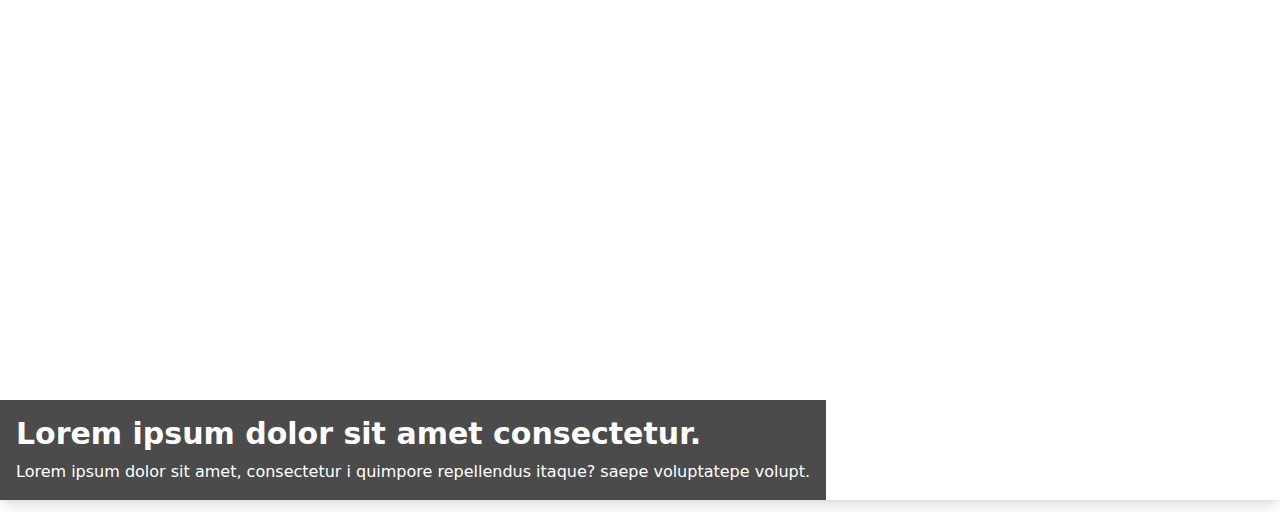
==== commit 9115e4cd: "fixed some errors on landing page" ====
--- a/landing-page-img/index.html
+++ b/landing-page-img/index.html
@@ -14,40 +14,70 @@
 
 <body>
 
-    <div
+    <div class="relative">
+        <div
+            class="lg:overflow-hidden lg:h-auto inset-0 pb-4  xs:pb-2 mb-3 h-full mx-auto w-auto bg-white shadow-lg xs:w-auto">
+            <img class="inset-0 w-full h-screen object-cover opacity-80" src="https://source.unsplash.com/random"
+                alt="background image">
+            <div class="absolute bottom-0 px-4 py-4 mx-auto z-10 bg-black opacity-70">
+                <h1 class="text-3xl font-bold text-white">Lorem ipsum dolor sit amet consectetur.</h1>
+                <p class="text-white mt-2 shadow-sm">Lorem ipsum dolor sit amet, consectetur i quimpore repellendus itaque?
+                    saepe voluptatepe volupt.</p>
+            </div>
+        </div>
+    </div>
+    <div class="relative">
+        <div
+            class="lg:overflow-hidden lg:h-auto inset-0 pb-4  xs:pb-2 mb-3 h-full mx-auto w-auto bg-white shadow-lg xs:w-auto">
+            <img class="inset-0 w-full h-screen object-cover opacity-80" src="https://source.unsplash.com/random"
+                alt="background image">
+            <div class="absolute bottom-0 px-4 py-4 mx-auto z-10 bg-black opacity-70">
+                <h1 class="text-3xl font-bold text-white">Lorem ipsum dolor sit amet consectetur.</h1>
+                <p class="text-white mt-2 shadow-sm">Lorem ipsum dolor sit amet, consectetur i quimpore repellendus itaque?
+                    saepe voluptatepe volupt.</p>
+            </div>
+        </div>
+    </div>
+    <div class="relative">
+        <div
+            class="lg:overflow-hidden lg:h-auto inset-0 pb-4  xs:pb-2 mb-3 h-full mx-auto w-auto bg-white shadow-lg xs:w-auto">
+            <img class="inset-0 w-full h-screen object-cover opacity-80" src="https://source.unsplash.com/random"
+                alt="background image">
+            <div class="absolute bottom-0 px-4 py-4 mx-auto z-10 bg-black opacity-70">
+                <h1 class="text-3xl font-bold text-white">Lorem ipsum dolor sit amet consectetur.</h1>
+                <p class="text-white mt-2 shadow-sm">Lorem ipsum dolor sit amet, consectetur i quimpore repellendus itaque?
+                    saepe voluptatepe volupt.</p>
+            </div>
+        </div>
+    </div>
+    <div class="relative">
+        <div
+            class="lg:overflow-hidden lg:h-auto inset-0 pb-4  xs:pb-2 mb-3 h-full mx-auto w-auto bg-white shadow-lg xs:w-auto">
+            <img class="inset-0 w-full h-screen object-cover opacity-80" src="https://source.unsplash.com/random"
+                alt="background image">
+            <div class="absolute bottom-0 px-4 py-4 mx-auto z-10 bg-black opacity-70">
+                <h1 class="text-3xl font-bold text-white">Lorem ipsum dolor sit amet consectetur.</h1>
+                <p class="text-white mt-2 shadow-sm">Lorem ipsum dolor sit amet, consectetur i quimpore repellendus itaque?
+                    saepe voluptatepe volupt.</p>
+            </div>
+        </div>
+    </div>
+
+
+    <!-- keeping old one for now, to be removed later -->
+    <!-- <div
         class="relative lg:overflow-hidden lg:h-auto inset-0 pb-4 sm:pt-40 sm:pb-2 mb-3 h-full mx-auto w-auto bg-white shadow-lg sm:w-auto">
         <img class="absolute inset-0 w-full h-screen object-cover opacity-80" src="https://source.unsplash.com/random"
             alt="background image">
 
-       
+
         <div class="relative px-4 mt-80  py-4 mx-auto  z-10 bg-black opacity-70">
             <h1 class="text-3xl font-bold text-white">Lorem ipsum dolor sit amet consectetur.</h1>
-            <p class="text-white mt-2 shadow-sm">Lorem ipsum dolor sit amet, consectetur i quimpore repellendus itaque? saepe voluptatepe volupt.</p>
+            <p class="text-white mt-2 shadow-sm">Lorem ipsum dolor sit amet, consectetur i quimpore repellendus itaque?
+                saepe voluptatepe volupt.</p>
         </div>
-    </div>
-    <div
-        class="relative lg:overflow-hidden lg:h-auto inset-0 pb-4 sm:pt-40 sm:pb-2 mb-3 h-full mx-auto w-auto bg-white shadow-lg sm:w-auto">
-        <img class="absolute inset-0 w-full h-screen object-cover opacity-80" src="https://source.unsplash.com/random"
-            alt="background image">
-
-       
-        <div class="relative px-4 mt-80  py-4 mx-auto  z-10 bg-black opacity-70">
-            <h1 class="text-3xl font-bold text-white">Lorem ipsum dolor sit amet consectetur.</h1>
-            <p class="text-white mt-2 shadow-sm">Lorem ipsum dolor sit amet, consectetur i quimpore repellendus itaque? saepe voluptatepe volupt.</p>
-        </div>
-    </div>
-    <div
-        class="relative lg:overflow-hidden lg:h-auto inset-0 pb-4 sm:pt-40 sm:pb-2 mb-3 h-full mx-auto w-auto bg-white shadow-lg sm:w-auto">
-        <img class="absolute inset-0 w-full h-screen object-cover opacity-80" src="https://source.unsplash.com/random"
-            alt="background image">
-
-       
-        <div class="relative px-4 mt-80  py-4 mx-auto  z-10 bg-black opacity-70">
-            <h1 class="text-3xl font-bold text-white">Lorem ipsum dolor sit amet consectetur.</h1>
-            <p class="text-white mt-2 shadow-sm">Lorem ipsum dolor sit amet, consectetur i quimpore repellendus itaque? saepe voluptatepe volupt.</p>
-        </div>
-    </div>
-
+    </div> -->
+    <!-- / end of old one -->
 
 </body>
 
--- a/main.css
+++ b/main.css
@@ -517,6 +517,12 @@
   width: 100%;
 }
 
+@media (min-width: 640px) {
+  .container {
+    max-width: 640px;
+  }
+}
+
 @media (min-width: 768px) {
   .container {
     max-width: 768px;
@@ -618,6 +624,10 @@
   left: -0.25rem;
 }
 
+.bottom-0 {
+  bottom: 0px;
+}
+
 .isolate {
   isolation: isolate;
 }
@@ -656,6 +666,10 @@
 
 .clear-none {
   clear: none;
+}
+
+.m-4 {
+  margin: 1rem;
 }
 
 .mx-auto {
@@ -667,22 +681,14 @@
   margin-bottom: 0.75rem;
 }
 
-.mt-60 {
-  margin-top: 15rem;
+.mt-80 {
+  margin-top: 20rem;
 }
 
 .mt-2 {
   margin-top: 0.5rem;
 }
 
-.mt-40 {
-  margin-top: 10rem;
-}
-
-.mt-80 {
-  margin-top: 20rem;
-}
-
 .box-border {
   box-sizing: border-box;
 }
@@ -783,12 +789,24 @@
   height: 100vh;
 }
 
+.h-32 {
+  height: 8rem;
+}
+
 .w-auto {
   width: auto;
 }
 
 .w-full {
   width: 100%;
+}
+
+.w-32 {
+  width: 8rem;
+}
+
+.max-w-7xl {
+  max-width: 80rem;
 }
 
 .flex-shrink {
@@ -1556,6 +1574,10 @@
   word-break: keep-all;
 }
 
+.rounded-md {
+  border-radius: 0.375rem;
+}
+
 .rounded {
   border-radius: 0.25rem;
 }
@@ -1600,6 +1622,10 @@
   border-width: 1px;
 }
 
+.border-2 {
+  border-width: 2px;
+}
+
 .border-x {
   border-left-width: 1px;
   border-right-width: 1px;
@@ -1650,6 +1676,21 @@
   border-style: none;
 }
 
+.border-green-700 {
+  --tw-border-opacity: 1;
+  border-color: rgb(21 128 61 / var(--tw-border-opacity));
+}
+
+.border-red-500 {
+  --tw-border-opacity: 1;
+  border-color: rgb(239 68 68 / var(--tw-border-opacity));
+}
+
+.border-yellow-400 {
+  --tw-border-opacity: 1;
+  border-color: rgb(250 204 21 / var(--tw-border-opacity));
+}
+
 .bg-white {
   --tw-bg-opacity: 1;
   background-color: rgb(255 255 255 / var(--tw-bg-opacity));
@@ -1658,6 +1699,16 @@
 .bg-black {
   --tw-bg-opacity: 1;
   background-color: rgb(0 0 0 / var(--tw-bg-opacity));
+}
+
+.bg-gray-100 {
+  --tw-bg-opacity: 1;
+  background-color: rgb(243 244 246 / var(--tw-bg-opacity));
+}
+
+.bg-purple-500 {
+  --tw-bg-opacity: 1;
+  background-color: rgb(168 85 247 / var(--tw-bg-opacity));
 }
 
 .bg-\[rgb\(255\2c 0\2c 0\)\] {
@@ -2277,6 +2328,16 @@
   font-weight: 700;
 }
 
+.hover\:transition-all:hover {
+  transition-property: all;
+  transition-timing-function: cubic-bezier(0.4, 0, 0.2, 1);
+  transition-duration: 150ms;
+}
+
+.hover\:ease-in-out:hover {
+  transition-timing-function: cubic-bezier(0.4, 0, 0.2, 1);
+}
+
 .before\:hover\:text-center:hover::before {
   content: var(--tw-content);
   text-align: center;
@@ -2295,9 +2356,15 @@
   text-align: center;
 }
 
-@media (max-width: 767px) {
+@media (min-width: 640px) {
   .sm\:container {
     width: 100%;
+  }
+
+  @media (min-width: 640px) {
+    .sm\:container {
+      max-width: 640px;
+    }
   }
 
   @media (min-width: 768px) {
@@ -2324,10 +2391,28 @@
     }
   }
 
+  .sm\:mx-2 {
+    margin-left: 0.5rem;
+    margin-right: 0.5rem;
+  }
+
+  .sm\:my-2 {
+    margin-top: 0.5rem;
+    margin-bottom: 0.5rem;
+  }
+
+  .sm\:h-24 {
+    height: 6rem;
+  }
+
   .sm\:w-auto {
     width: auto;
   }
 
+  .sm\:flex-col {
+    flex-direction: column;
+  }
+
   .sm\:pt-40 {
     padding-top: 10rem;
   }
@@ -2338,6 +2423,20 @@
 
   .sm\:underline {
     text-decoration-line: underline;
+  }
+
+  .sm\:hover\:h-48:hover {
+    height: 12rem;
+  }
+}
+
+@media (min-width: 768px) {
+  .md\:basis-1\/6 {
+    flex-basis: 16.666667%;
+  }
+
+  .md\:hover\:basis-1\/2:hover {
+    flex-basis: 50%;
   }
 }
 
@@ -2357,4 +2456,14 @@
       paint-order: markers;
     }
   }
+}
+
+@media (max-width: 480px) {
+  .xs\:w-auto {
+    width: auto;
+  }
+
+  .xs\:pb-2 {
+    padding-bottom: 0.5rem;
+  }
 }